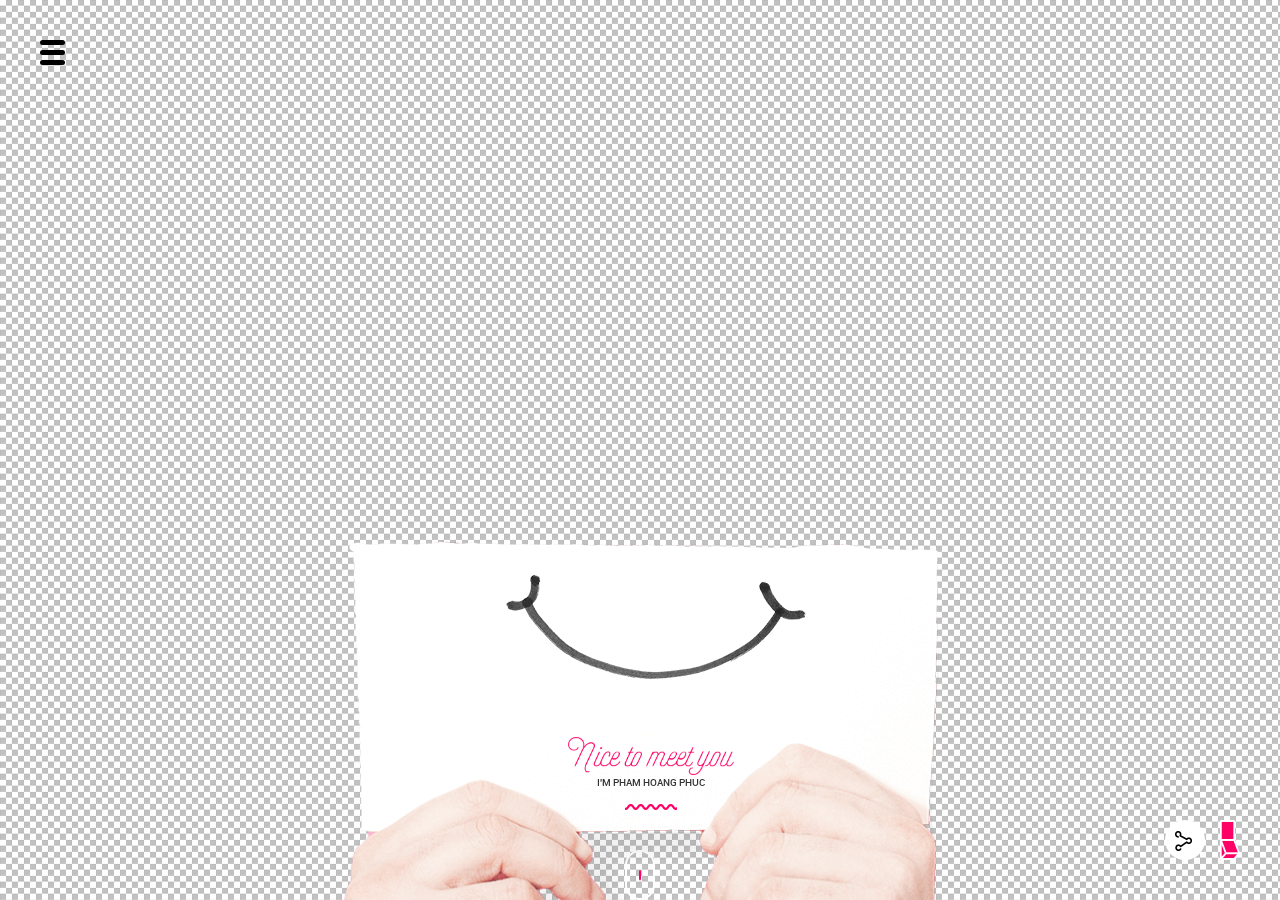
==== public/index.html @ 60f296fd "Set modal project stuff" ====
<!DOCTYPE html>
<html>

<head>
	<link rel="canonical" href="#" />
	<meta charset="UTF-8">
	<meta http-equiv="X-UA-Compatible" content="IE=edge" />
	<meta name="viewport" content="width=device-width, initial-scale=1, user-scalable=no" />
	<meta property="og:title" content="The Smiles Hunter :)" />
	<meta property="og:description" content="Creative Direction with passion and hard work :)" />
	<meta property="og:type" content="website" />
	<meta property="og:site_name" content="The Smiles Hunter :)" />
	<meta name="description" content="Creative Direction with passion and hard work🙂">
	<meta name="keywords" content="Phuc Pham, config, design, smile, sorriso, layout">
	<meta name="theme-color" content="#ff0066">

	<title>The Smiles Hunter :)</title>

	<link rel="shortcut icon" type="image/x-icon" href="favicon.ico" />

	<link rel="stylesheet" href="css/vendor.css" media="all">
	<link rel="stylesheet" href="css/style.css" media="all">

	<script src="js/vendor.js"></script>
	<script src="js/scripts.js"></script>



	<script type="text/javascript">
		$(window).load(function () {
			if ($(window).width() >= 992 && $(window).height() >= 600) {
				$("body").queryLoader2({
					percentage: true,
					deepSearch: true,
					backgroundColor: '#fff',
					barHeight: 0,
					fadeOutTime: 2000,
					// minimumTime: 99999999999,
					onProgress: function () {
						$('#fullpage').css('background', '#222');
						$('#page-home, #menu, #interruptor').css('opacity', '1');
						$('#overlay').hide();
					}
				});

			}
		});

		$('body').prepend('<div id="fb-root"></div>');

		var script = document.createElement('script');
		script.type = 'text/javascript';
		script.src = 'http://connect.facebook.net/pt_EN/all.js'
		$("body").prepend(script);
	</script>

	<audio id="switch" src="audio/rocker_switch.mp3" type="audio/mp3"></audio>

	<div id="overlay"></div>

	<div id="menu" style="opacity: 0;">
		<a href="#">
			<span></span>
			<span></span>
			<span></span>
		</a>
	</div>

	<div id="page-content">
		<div class="details-content">
			<div class="texto">
				<a href="#home" data-menuanchor="home" class="nice">
					<img src="img/saudacao.png" alt="Nice to meet you">
				</a>

				<p>I’m <a href="#phucpham" data-menuanchor="phucpham" class="magenta phucpham">Phuc Pham</a> and
					here is the place that you can know everything <a href="#about-me" data-menuanchor="about-me"
						class="magenta about">about me</a>.</p>
				<p>To be honest, I love bringing <a href="#projects" data-menuanchor="projects"
						class="magenta ideas">ideas to life</a>, make <a href="#map" data-menuanchor="map"
						class="magenta everywhere">smiles everywhere</a> and share <a href="#lessons"
						data-menuanchor="lessons" class="magenta experiences">all experiences</a>. So, let’s <a
						href="#contact" data-menuanchor="contact" class="magenta together">smile together</a>!</p>
				<p>(And <a href="https://github.com/php1301/workshop" data-menuanchor="lessons" class="magenta experiences">Github</a> star for this smile stuff, won't you :) ?)</p>
				<div class="socials">
					<ul>
						<li>
							<a href="mailto:19520854@gm.uit.edu.vn" class="email"></a>
						</li>

						<li>
							<a href="https://www.linkedin.com/in/phucpham1301" target="_blank" class="linkedin"></a>
						</li>

						<li>
							<a href="https://instagram.com/disclosure.p/" target="_blank" class="instagram"></a>
						</li>

						<li>
							<a href="https://twitter.com/phucproBB" target="_blank" class="twitter"></a>
						</li>

						<li>
							<a href="https://open.spotify.com/playlist/37i9dQZF1E352EMQ3yPuCy" target="_blank"
								class="spotify"></a>
						</li>

						<li>
							<a href="#" target="_blank" class="trophy"></a>
						</li>
					</ul>
				</div>

			</div>
			<div class="main-social">
				<a href="https://www.facebook.com/dioxittdn.phucprobb" class="bt-page-content">
					<img style="width: 20px; height: 25px; margin-right: 105px;" src="img/facebook.png">
				</a>
				<a href="https://github.com/php1301" class="bt-page-content">
					<img style="width: 20px; height: 25px; margin-left: 20px;" src="img/github.png">
				</a>
			</div>
		</div>
	</div>

	<div id="fullpage">
		<section id="page-home" class="section cinza" style="opacity: 0;">
			<div id="photo" class="cinza">
				<canvas class="desenho" width="2560" height="1600"></canvas>

				<!-- <img class="config cinza" src="img/config-cinza.png" alt="">
				<img class="config magenta" src="img/config-magenta.png" alt=""> -->
				<img class="bracos" src="img/bracos.png" alt="Braços segurando papel">

				<img class="sorriso home-sorriso1" src="img/home-sorriso1.png" alt="Sorriso 1">
				<img class="sorriso home-sorriso2" src="img/home-sorriso2.png" alt="Sorriso 2">
				<img class="sorriso home-sorriso3" src="img/home-sorriso3.png" alt="Sorriso 3">
				<img class="sorriso home-sorriso4" src="img/home-sorriso4.png" alt="Sorriso 4">
				<img class="sorriso home-sorriso5" src="img/home-sorriso5.png" alt="Sorriso 5">

				<div class="place">
					<a href="#Phuc Pham-config">
						<img class="bio-text" src="img/saudacao.png" alt="">
						<span>I'M PHAM HOANG PHUC</span>
						<div class="onda"></div>
					</a>
				</div>
			</div>

			<div class="mouse">
				<img class="mouse-roll" src="img/mouse-roll.png" alt="">
				<img class="mouse-slide" src="img/mouse-slide.png" alt="">
			</div>

			<div class="share-button">
				<div class="share-wrapper">
					<span class="normal">Share your art</span>
					<span class="creating"></span>
					<i class="share-icon"></i>
				</div>
			</div>
		</section>

		<section id="page-config" class="section cinza">
			<div class="details-content">
				<img class="crayon torward" src="img/crayon.png">
				<img class="crayon forward" src="img/crayon.png">

				<h3>Phuc Pham</h3>
				<h2 class="webkit">WebDeveloper</h2>
				<img src="img/title-config.png" alt="config" class="title-config nao-webkit">

				<h4>The Smiles Hunter</h4>

				<img class="sublinkingdo-branco1" src="img/sublinkingdo-branco1.png">
				<span class="places">WORK IN SILENCE</span>
				<span class="places">LET YOUR SUCCESS BE YOUR NOISE</span>
				<span class="places">SAI
					GON&nbsp;&nbsp;-&nbsp;&nbsp;LONDON&nbsp;&nbsp;-&nbsp;&nbsp;SINGAPORE&nbsp;&nbsp;-&nbsp;&nbsp;NEW
					YORK</span>

				<div id="swiper1" class="swiper-container">
					<div class="swiper-wrapper">
						<div class="swiper-slide">
							<p> Phuc Pham, a Vietnamese soul, with swag, humor and an
								expert in making people laugh (guess so). I am a result of this
								mixture, accumulating experience from all over the world. Passionate working with
								Digital, Design and Advertising.
								I also in mood for having have an unrestricted passion for what I do and that's a story
								I love to tell.</p>
						</div>

						<div class="swiper-slide">
							<p>Creative, focused on digital experiences, concept, campaigns, art
								direction, UX, social media, and of course, web development. Btw, I'm always looking
								for ideas, being a hard worker, a team motivator, also a serial deadline-dealder, a
								happy-client-maker.
								Whatever it takes to bring ideas to life.</p>
						</div>

						<div class="swiper-slide">
							<p>Developer daily hours are long, the work is also not that easy but the smiles are plenty.
								Nonetheless I keep the same
								boyish passion but with more experience and something that never changes: the will of
								frontier and
								endless ability to continue sharing smiles. Maybe one day we meet to have a drink and
								put the world to rights somehow or to work together. We'll laugh a lot. And then
								certainly, I will call you: friend.</p>
						</div>
					</div>

					<div class="swiper-pagination"></div>
				</div>
			</div>
			<a href="http://bit.ly/2WbVd1g">
				<div class="link-area link-the-beginning">
					<div class="mamadeira">
						<img src="img/mamadeira.png">
					</div>
					<span>THE BEGINNING</span>
				</div>
			</a>
		</section>

		<section id="area-about-me" class="section cinza">
			<div class="details-content">
				<div class="blocos">
					<div class="torward">
						<div class="item">
							<a href="#" class="check">Check</a>
							<span class="number number-years"></span>
							<span class="cursivo">Years Old</span>
							<img src="img/sublinkingdo-branco2.png" class="sublinkingdo-branco">
							<p>Vietnamese<br>
								<span>Associate Creative Saigonese<br>
									Born 2001 old</span></p>
							<img src="img/sublinkingdo-cinza4.png" class="sublinkingdo sublinkingdo-cinza4">
							<img src="img/sublinkingdo-branco3.png" class="sublinkingdo sublinkingdo-branco3">
							<p>SapientNitro <br>
								Singapore<br>
								London<br>
								London<br>
								Lowe London<br>
								Saint@RKCR London<br>
								Bio London<br>
								Rapp </p>
						</div>

						<div class="item">
							<a href="#" class="check">Check</a>
							<span class="number number-clients"></span>
							<span class="cursivo">Brands</span>
							<img src="img/sublinkingdo-branco2.png" class="sublinkingdo-branco">
							<p>3M Post-it, Accor, Asics,<br>
								Boomerang TV, Cartoon<br>
								Network, Citibank, Coca Cola,<br>
								Credit Suisse, Dove, Fiat,<br>
								Hellmman’s, HSBC, KPMG,<br>
								Lancôme, Lloyd's, Loreal, Lux,<br>
								Mars, McDonald’s, McLaren,<br>
								Mercedes Benz, MetLife, Moët,<br>
								NatWest, NHS, Nestlé, Nutella,<br>
								Philips, Philadelphia, Prevail,<br>
								Samsung, SingTel, Skype,<br>
								Starbucks, Standard Chartered,<br>
								Sony Mobile, Unicef, VW, etc.</p>
						</div>
					</div>

					<div class="central">
						<img src="img/sorriso-about.gif" class="sorriso cinza">
						<img src="img/sorriso-about-black.png" class="sorriso magenta">

						<h3>about</h3>
						<h2 class="webkit">me</h2>
						<img src="img/title-me1.png" alt="Me" class="title-me nao-webkit">
					</div>

					<div class="forward">
						<div class="item">
							<a href="#" class="check">Check</a>
							<span class="number number-markers"></span>
							<span class="cursivo">Belovers</span>
							<img src="img/sublinkingdo-branco2.png" class="sublinkingdo-branco">
							<p>Australia, Argentina,<br>
								, Canada, China,<br>
								Czech Republic, France,<br>
								Hong Kong, India,<br>
								Indonesia, Japan, Korea,<br>
								New Zeland, Philippines,<br>
								Russia, Singapore,<br>
								Thailand, United Kingdon<br>
								and United States.</p>
						</div>

						<div class="item">
							<a href="https://github.com/php1301?tab=repositories" class="check">Check</a>
							<span class="number number-awards"></span>
							<span class="cursivo">Stuff</span>
							<!-- <img src="img/sublinkingdo-branco2.png"  class="sublinkingdo-branco"> -->

							<div class="linkawards">
								<a href="#" target="_blank">Click <span>here</span> to
									check the<br>
									full list of my repositories</a>
								<div class="linkings linkingtop"></div>
								<div class="linkings linkingbot"></div>
								</p>

							</div>
							<!-- <img src="img/sublinkingdo-cinza4.png"  class="sublinkingdo sublinkingdo-cinza4">
								<img src="img/sublinkingdo-branco3.png"  class="sublinkingdo sublinkingdo-branco3"> -->
							<p>Cannes, One Show, Webby,<br>
								FWA, BIMA, LIA, W3, Lusos,<br>
								WebAwards, Iab Mixx,<br>
								Smarties, Media Latam,<br>
								A,<br>
								CSS Design, Creativity<br>
								International ,<br>
								Design Awards,<br>
								Communicator, etc.</p>
						</div>

					</div>
				</div>
			</div>

			<a href="https://www.youtube.com/watch?v=wMGjvpXFkGU&list=RDwMGjvpXFkGU&start_radio=1"
				class="link-area link-reel link-public fancybox.iframe">
				<div class="play">
					<img src="img/icon-play.png" alt="Play" class="icon-play">
					<img src="img/icon-circle.png" alt="Círculo" class="icon-circle">
				</div>

				<span>PUBLIC REEL</span>
			</a>
			<a href="https://youtu.be/__gm2ttLUiI" class="link-area link-reel link-sexy fancybox.iframe"
				data-file="sexy-reel">
				<div class="play">
					<img src="img/icon-lock.png" class="icon-lock">
					<img src="img/icon-circle.png" class="icon-circle">
				</div>

				<span>SEXY REEL</span>
			</a>
		</section>

		<section id="area-work-hard" class="section cinza">
			<div class="details-content">
				<div class="title">
					<div class="title1">
						<h3>work</h3>
						<h2 class="webkit">hard</h2>
						<img src="img/title-hard.png" alt="Hard" class="title-hard nao-webkit">
					</div>
					<div class="title2">
						<h3>play</h3>
						<h2 class="webkit">hard</h2>
						<img src="img/title-hard.png" alt="Hard" class="title-hard nao-webkit">
					</div>

					<br style="clear: both">

					<h4>Take a nap on Sunday. Sometimes.</h4>
				</div>
				<div id="swiper2" class="swiper-container">
					<div class="swiper-wrapper">
						<div class="swiper-slide">
							<div class="item">
								<div class="gallery gallery1 s-01 locked">
									<div class="link-job">
										<div class="job">
											<div class="description">
												<span>Real Talk</span>
											</div>
											<div class="logo">
												<div class="content">
													<img src="img/logo-s-01.png" alt="">
												</div>
											</div>
											<span class="tipo">COMING SOON</span>
										</div>
									</div>
								</div>
								<a class="gallery gallery2 s-02 locked">
									<div class="link-job">
										<div class="job">
											<div class="description">
												<span>We-Comm</span>
											</div>
											<div class="logo">
												<div class="content">
													<img src="img/logo-s-01.png" alt="">
												</div>
											</div>
											<span class="tipo">BIZ TRANSFORMATION</span>
										</div>
									</div>
								</a>
								<a class="gallery gallery3 s-03 locked">
									<div class="link-job">
										<div class="job">
											<div class="description">
												<span>Your Cup</span>
											</div>
											<div class="logo">
												<div class="content">
													<img src="img/logo-s-02.png" alt="Borgata">
												</div>
											</div>
											<span class="tipo">CAMPAIGN</span>
										</div>
									</div>
								</a>
								<a href="project-ask-us.html"class=" gallery gallery4 ask-us">
									<div class="link-job">
										<div class="job">
											<div class="description">
												<span style="transform: none;">Hygiene Authority</span>
											</div>
											<div class="logo">
												<div class="content">
													<img src="img/logo-prevail-branco.png" alt="Prevail">
												</div>
											</div>
											<span class="tipo">CAMPAIGN</span>
										</div>
									</div>
								</a>
								<a class="gallery gallery5 a-01 locked">
									<div class="link-job">
										<div class="job">
											<div class="description">
												<span>Waste No Run</span>
											</div>
											<div class="logo">
												<div class="content">
													<img src="img/logo-a-01-branco.png" alt="">
												</div>
											</div>
											<span class="tipo">CAMPAIGN</span>
										</div>
									</div>
								</a>

							</div>
						</div>
						<div class="swiper-slide">
							<div class="item">
								<a href="project-ask-us.html" class="gallery gallery1 plantaria">
									<div class="link-job">
										<div class="job">
											<div class="description">
												<span>Plantaria</span>
											</div>
											<div class="logo">
												<div class="content">
													<img src="img/logo-monsanto-branco.png" alt="monsanto">
												</div>
											</div>
											<span class="tipo">CAMPAIGN</span>
										</div>
									</div>
								</a>
								<a href="project-ask-us.html" class=" gallery gallery2 formula-likes">
									<div class="link-job">
										<div class="job">
											<div class="description">
												<span>Formula Likes</span>
											</div>
											<div class="logo">
												<div class="content">
													<img src="img/logo-michelin-branco.png" alt="Napster">
												</div>
											</div>
											<span class="tipo">BRAND CONTENT</span>
										</div>
									</div>
								</a>
								<a href="project-ask-us.html" class="gallery gallery3 the-social-cheesecake">
									<div class="link-job">
										<div class="job">
											<div class="description">
												<span>The Social<br>Cheesecake</span>
											</div>
											<div class="logo">
												<div class="content">
													<img src="img/logo-philadelphia-branco.png" alt="Philadelphia">
												</div>
											</div>
											<span class="tipo">SOCIAL CAMPAIGN</span>
										</div>
									</div>
								</a>
								<a href="project-ask-us.html"
									class="gallery gallery4 the-rocks-day">
									<div class="link-job">
										<div class="job">
											<div class="description">
												<span>The Rock's day</span>
											</div>
											<div class="logo">
												<div class="content">
													<img src="img/logo-napster-branco.png" alt="Napster">
												</div>
											</div>
											<span class="tipo">SOCIAL CAMPAIGN</span>
										</div>
									</div>
								</a>
								<a href="project-ask-us.html" class="gallery gallery5 preprare-to-take-off">
									<div class="link-job">
										<div class="job">
											<div class="description">
												<span>Prepare to Take Off</span>
											</div>
											<div class="logo">
												<div class="content">
													<img src="img/logo-one-world-branco.png" alt="One World">
												</div>
											</div>
											<span class="tipo">WEBSITE</span>
										</div>
									</div>
								</a>
							</div>
						</div>
						<div class="swiper-slide">
							<div class="item">
								<a href="project-ask-us.html" class="gallery gallery1 pizza-roulette">
									<div class="link-job">
										<div class="job">
											<div class="description">
												<span>Pizza Roulette</span>
											</div>
											<div class="logo">
												<div class="content">
													<img src="img/logo-philadelphia-branco.png" alt="Philadelphia">
												</div>
											</div>
											<span class="tipo">SOCIAL CAMPAIGN</span>
										</div>
									</div>
								</a>

								<a href="project-ask-us.html" class="gallery gallery2 the-final-of-champions-league">
									<div class="link-job">
										<div class="job">
											<div class="description">
												<span>The final of<br>Champions League</span>
											</div>
											<div class="logo">
												<div class="content">
													<img src="img/logo-sony-branco.png" alt="Sony">
												</div>
											</div>
											<span class="tipo">PROMOTION CAMPAIGN</span>
										</div>
									</div>
								</a>

								<a href="project-ask-us.html"class="gallery gallery3 stayuber">
									<div class="link-job">
										<div class="job">
											<div class="description">
												<span>#stayuber</span>
											</div>
											<div class="logo">
												<div class="content">
													<img src="img/logo-uber-branco.png" alt="Uber">
												</div>
											</div>
											<span class="tipo">CAMPAIGN</span>
										</div>
									</div>
								</a>

								<a href="project-ask-us.html" class="gallery gallery4 sony-guru">
									<div class="link-job">
										<div class="job">
											<div class="description">
												<span>Sony Guru</span>
											</div>
											<div class="logo">
												<div class="content">
													<img src="img/logo-sony-branco.png" alt="Sony">
												</div>
											</div>
											<span class="tipo">PLATFORM</span>
										</div>
									</div>
								</a>

								<a href="project-ask-us.html" class="gallery gallery5 mr-magic-philly">
									<div class="link-job">
										<div class="job">
											<div class="description">
												<span>Mr. Magic Philly</span>
											</div>
											<div class="logo">
												<div class="content">
													<img src="img/logo-philadelphia-branco.png" alt="Philadelphia">
												</div>
											</div>
											<span class="tipo">CAMPAIGN</span>
										</div>
									</div>
								</a>

							</div>
						</div>

						<div class="swiper-slide hide">
							<div class="item">

								<a href="project-ask-us.html" class="gallery gallery3 b-01 locked">
									<div class="link-job">
										<div class="job">
											<div class="description">
												<span>Real Lucky</span>
											</div>
											<div class="logo">
												<div class="content">
													<img src="img/logo-b-01-branco.png" alt="">
												</div>
											</div>
											<span class="tipo">CAMPAIGN</span>
										</div>
									</div>
								</a>

								<a href="#projects/the-future-of-internet-banking"
									data-file="project-internet-banking.php"
									class="gallery gallery2 the-future-of-internet-banking">
									<div class="link-job">
										<div class="job">
											<div class="description">
												<span>The future of<br>Internet Banking</span>
											</div>
											<div class="logo">
												<div class="content">
													<img src="img/logo-original-branco.png" alt="Original">
												</div>
											</div>
											<span class="tipo">WEBSITE + MOBILE </span>
										</div>
									</div>
								</a>

								<a href="#projects/voice-cooking" data-file="project-voice-cooking.php"
									class="gallery gallery4 voice-cooking">
									<div class="link-job">
										<div class="job">
											<div class="description">
												<span>Voice Chat</span>
											</div>
											<div class="logo">
												<div class="content">
													<img src="img/logo-philadelphia-branco.png" alt="Philadelphia">
												</div>
											</div>
											<span class="tipo">APP</span>
										</div>
									</div>
								</a>

								<a href="#projects/canned-insurance" data-file="project-canned-insurance.php"
									class="gallery gallery1 canned-insurance">
									<div class="link-job">
										<div class="job">
											<div class="description">
												<span>Canned Food</span>
											</div>
											<div class="logo">
												<div class="content">
													<img src="img/logo-metlife-branco.png" alt="Metlife">
												</div>
											</div>
											<span class="tipo">PRODUCT</span>
										</div>
									</div>
								</a>

								<a href="#projects/incredikids" data-file="project-incredikids.php"
									class="gallery gallery4 incredikids">
									<div class="link-job">
										<div class="job">
											<div class="description">
												<span>Incredikids</span>
											</div>
											<div class="logo">
												<div class="content">
													<img src="img/logo-cartoon-network-branco.png"
														alt="Cartoon Network">
												</div>
											</div>
											<span class="tipo">PORTED GAMES</span>
										</div>
									</div>
								</a>

								<a href="#projects/the-bulb" data-file="project-bio.php"
									class="gallery gallery5 the-bulb">
									<div class="link-job">
										<div class="job">
											<div class="description">
												<span>The Bulb</span>
											</div>
											<div class="logo">
												<div class="content">
													<img src="img/logo-bio-branco.png" alt="Bio">
												</div>
											</div>
											<span class="tipo">WEBSITE</span>
										</div>
									</div>
								</a>

								<a href="#projects/always-on-nutella" data-file="project-nutella.php"
									class="gallery gallery5 always-on-nutella">
									<div class="link-job">
										<div class="job">
											<div class="description">
												<span>Always on</span>
											</div>
											<div class="logo">
												<div class="content">
													<img src="img/logo-nutella-branco.png" alt="Nutella">
												</div>
											</div>
											<span class="tipo">SOCIAL MEDIA</span>
										</div>
									</div>
								</a>

							</div>
						</div>
					</div>

					<div class="swiper-pagination"></div>
				</div>
			</div>
		</section>

		<section id="area-map" class="section cinza">
			<div class="details-content">
				<h2 class="webkit">my job</h2>
				<img src="img/my-job.png" alt="my job" class="title-europe-asia nao-webkit">
				<h3>left smiles</h3>
				<h4>in Nineteen Countries</h4>
			</div>

			<div id="map">
				<div class="main-holder">
					<div class="main-frame">
						<div class="container">
							<div class="map">
								<div class="map-holder">
									<img src="img/img-map.png" alt="map">
									<ul class="tanks-group">
										<li class="tank-1">
											<a href="#" rel="Estados Unidos" class="active" data-flag="usa"
												data-deg="180">
												<span class="tank-holder">
													<span class="flag"></span>
													<!-- classes tl tr l t -->
													<span class="short"></span>

													<img src="img/tank.png" alt="image description" width="34"
														height="17">
												</span>
												<img class="fire cinza" src="img/hearts.gif" width="50" height=""
													alt="43" />
												<img class="fire magenta" src="img/hearts_pink.gif" width="50" height=""
													alt="43" />
											</a>
										</li>
										<li class="tank-2">
											<a href="#" rel="Brazil" data-flag="br" data-deg="180">
												<span class="tank-holder">
													<span class="flag"></span>
													<!-- classes tl tr l t -->
													<span class="short"></span>

													<img src="img/tank.png" alt="image description" width="34"
														height="17">
												</span>
												<img class="fire cinza" src="img/hearts.gif" width="50" height=""
													alt="43" />
												<img class="fire magenta" src="img/hearts_pink.gif" width="50" height=""
													alt="43" />
											</a>
										</li>
										<li class="tank-3">
											<a href="#" rel="England" data-flag="en" data-deg="180">
												<span class="tank-holder">
													<span class="flag"></span>
													<!-- classes tl tr l t -->
													<span class="short"></span>

													<img src="img/tank.png" alt="image description" width="34"
														height="17">
												</span>
												<img class="fire cinza" src="img/hearts.gif" width="50" height=""
													alt="43" />
												<img class="fire magenta" src="img/hearts_pink.gif" width="50" height=""
													alt="43" />
											</a>
										</li>
										<li class="tank-4">
											<a href="#" rel="Cambodia" data-flag="cz" data-deg="180">
												<span class="tank-holder">
													<span class="flag"></span>
													<!-- classes tl tr l t -->
													<span class="short"></span>

													<img src="img/tank.png" alt="image description" width="34"
														height="17">
												</span>
												<img class="fire cinza" src="img/hearts.gif" width="50" height=""
													alt="43" />
												<img class="fire magenta" src="img/hearts_pink.gif" width="50" height=""
													alt="43" />
											</a>
										</li>
										<li class="tank-5">
											<a href="#" rel="India" data-flag="ind" data-deg="180">
												<span class="tank-holder">
													<span class="flag"></span>
													<!-- classes tl tr l t -->
													<span class="short"></span>

													<img src="img/tank.png" alt="image description" width="34"
														height="17">
												</span>
												<img class="fire cinza" src="img/hearts.gif" width="50" height=""
													alt="43" />
												<img class="fire magenta" src="img/hearts_pink.gif" width="50" height=""
													alt="43" />
											</a>
										</li>
										<li class="tank-6">
											<a href="#" rel="Russia" data-flag="ru" data-deg="180">
												<span class="tank-holder">
													<span class="flag"></span>
													<!-- classes tl tr l t -->
													<span class="short"></span>

													<img src="img/tank.png" alt="image description" width="34"
														height="17">
												</span>
												<img class="fire cinza" src="img/hearts.gif" width="50" height=""
													alt="43" />
												<img class="fire magenta" src="img/hearts_pink.gif" width="50" height=""
													alt="43" />
											</a>
										</li>
										<li class="tank-7">
											<a href="#" rel="China" data-flag="ch" data-deg="180">
												<span class="tank-holder">
													<span class="flag"></span>
													<!-- classes tl tr l t -->
													<span class="short"></span>

													<img src="img/tank.png" alt="image description" width="34"
														height="17">
												</span>
												<img class="fire cinza" src="img/hearts.gif" width="50" height=""
													alt="43" />
												<img class="fire magenta" src="img/hearts_pink.gif" width="50" height=""
													alt="43" />
											</a>
										</li>
										<li class="tank-8">
											<a href="#" rel="Hong Kong" data-flag="hong" data-deg="180">
												<span class="tank-holder">
													<span class="flag"></span>
													<!-- classes tl tr l t -->
													<span class="short"></span>

													<img src="img/tank.png" alt="image description" width="34"
														height="17">
												</span>
												<img class="fire cinza" src="img/hearts.gif" width="50" height=""
													alt="43" />
												<img class="fire magenta" src="img/hearts_pink.gif" width="50" height=""
													alt="43" />
											</a>
										</li>
										<li class="tank-9">
											<a href="#" rel="Thailand" data-flag="th" data-deg="180">
												<span class="tank-holder">
													<span class="flag"></span>
													<!-- classes tl tr l t -->
													<span class="short"></span>

													<img src="img/tank.png" alt="image description" width="34"
														height="17">
												</span>
												<img class="fire cinza" src="img/hearts.gif" width="50" height=""
													alt="43" />
												<img class="fire magenta" src="img/hearts_pink.gif" width="50" height=""
													alt="43" />
											</a>
										</li>
										<li class="tank-10">
											<a href="#" rel="Philippines" data-flag="ph" data-deg="180">
												<span class="tank-holder">
													<span class="flag"></span>
													<!-- classes tl tr l t -->
													<span class="short"></span>

													<img src="img/tank.png" alt="image description" width="34"
														height="17">
												</span>
												<img class="fire cinza" src="img/hearts.gif" width="50" height=""
													alt="43" />
												<img class="fire magenta" src="img/hearts_pink.gif" width="50" height=""
													alt="43" />
											</a>
										</li>
										<li class="tank-11">
											<a href="#" rel="Singapore" data-flag="sin" data-deg="180">
												<span class="tank-holder">
													<span class="flag"></span>
													<!-- classes tl tr l t -->
													<span class="short"></span>

													<img src="img/tank.png" alt="image description" width="34"
														height="17">
												</span>
												<img class="fire cinza" src="img/hearts.gif" width="50" height=""
													alt="43" />
												<img class="fire magenta" src="img/hearts_pink.gif" width="50" height=""
													alt="43" />
											</a>
										</li>
										<li class="tank-12">
											<a href="#" rel="Indonesia" data-flag="id" data-deg="180">
												<span class="tank-holder">
													<span class="flag"></span>
													<!-- classes tl tr l t -->
													<span class="short"></span>

													<img src="img/tank.png" alt="image description" width="34"
														height="17">
												</span>
												<img class="fire cinza" src="img/hearts.gif" width="50" height=""
													alt="43" />
												<img class="fire magenta" src="img/hearts_pink.gif" width="50" height=""
													alt="43" />
											</a>
										</li>
										<li class="tank-13">
											<a href="#" rel="Brunei" data-flag="cor" data-deg="180">
												<span class="tank-holder">
													<span class="flag"></span>
													<!-- classes tl tr l t -->
													<span class="short"></span>

													<img src="img/tank.png" alt="image description" width="34"
														height="17">
												</span>
												<img class="fire cinza" src="img/hearts.gif" width="50" height=""
													alt="43" />
												<img class="fire magenta" src="img/hearts_pink.gif" width="50" height=""
													alt="43" />
											</a>
										</li>
										<li class="tank-14">
											<a href="#" rel="Australia" data-flag="au" data-deg="180">
												<span class="tank-holder">
													<span class="flag"></span>
													<!-- classes tl tr l t -->
													<span class="short"></span>

													<img src="img/tank.png" alt="image description" width="34"
														height="17">
												</span>
												<img class="fire cinza" src="img/hearts.gif" width="50" height=""
													alt="43" />
												<img class="fire magenta" src="img/hearts_pink.gif" width="50" height=""
													alt="43" />
											</a>
										</li>
										<li class="tank-15">
											<a href="#" rel="Japan" data-flag="jp" data-deg="180">
												<span class="tank-holder">
													<span class="flag"></span>
													<!-- classes tl tr l t -->
													<span class="short"></span>

													<img src="img/tank.png" alt="image description" width="34"
														height="17">
												</span>
												<img class="fire cinza" src="img/hearts.gif" width="50" height=""
													alt="43" />
												<img class="fire magenta" src="img/hearts_pink.gif" width="50" height=""
													alt="43" />
											</a>
										</li>
										<li class="tank-16">
											<a href="#" rel="New Zealand" data-flag="nz" data-deg="180">
												<span class="tank-holder">
													<span class="flag"></span>
													<!-- classes tl tr l t -->
													<span class="short"></span>

													<img src="img/tank.png" alt="image description" width="34"
														height="17">
												</span>
												<img class="fire cinza" src="img/hearts.gif" width="50" height=""
													alt="43" />
												<img class="fire magenta" src="img/hearts_pink.gif" width="50" height=""
													alt="43" />
											</a>
										</li>
										<li class="tank-17">
											<a href="#" rel="Canada" data-flag="cdn" data-deg="180">
												<span class="tank-holder">
													<span class="flag"></span>
													<!-- classes tl tr l t -->
													<span class="short"></span>

													<img src="img/tank.png" alt="image description" width="34"
														height="17">
												</span>
												<img class="fire cinza" src="img/hearts.gif" width="50" height=""
													alt="43" />
												<img class="fire magenta" src="img/hearts_pink.gif" width="50" height=""
													alt="43" />
											</a>
										</li>
										<li class="tank-18">
											<a href="#" rel="Argentina" data-flag="ra" data-deg="180">
												<span class="tank-holder">
													<span class="flag"></span>
													<!-- classes tl tr l t -->
													<span class="short"></span>

													<img src="img/tank.png" alt="image description" width="34"
														height="17">
												</span>
												<img class="fire cinza" src="img/hearts.gif" width="50" height=""
													alt="43" />
												<img class="fire magenta" src="img/hearts_pink.gif" width="50" height=""
													alt="43" />
											</a>
										</li>
										<li class="tank-19">
											<a href="#" rel="France" data-flag="fr" data-deg="180">
												<span class="tank-holder">
													<span class="flag"></span>
													<!-- classes tl tr l t -->
													<span class="short"></span>

													<img src="img/tank.png" alt="image description" width="34"
														height="17">
												</span>
												<img class="fire cinza" src="img/hearts.gif" width="50" height=""
													alt="43" />
												<img class="fire magenta" src="img/hearts_pink.gif" width="50" height=""
													alt="43" />
											</a>
										</li>
									</ul>
									<!-- <em class="note">(*)  Concorrência</em> -->
								</div>
								<div class="content">
									<div class="heading-block">
										<!--<h3>England</h3>-->
									</div>
									<div class="map-list">
										<ul>
											<li rel="en">3M Post-it</li>
											<li rel="en">Bakers*</li>
											<li rel="en">Barclays</li>
											<li rel="en">BC Book Shop</li>
											<li rel="en">Bio Agency</li>
											<li rel="en">Boomerang TV</li>
											<li rel="en">Carbon Desk</li>
											<li rel="en">Carlsberg*</li>
											<li rel="en">Cartoon Network</li>
											<li rel="en">Coca-Cola*</li>
											<li rel="en">Collect London</li>
											<li rel="en">Football League</li>
											<li rel="en">Footlooker</li>
											<li rel="en">Genencor</li>
											<li rel="en">Getty Images</li>
											<li rel="en">Honda</li>
											<li rel="en">HP</li>
											<li rel="en">HSBC</li>
											<li rel="en">Ibis Hotel</li>
											<li rel="en">Ladbrokes*</li>
											<li rel="en">Liverpool Team*</li>
											<li rel="en">Lloyds Bank</li>
											<li rel="en">Mercure Hotel</li>
											<li rel="en">Mc Laren</li>
											<li rel="en">NatWest Bank</li>
											<li rel="en">NHS Humana</li>
											<li rel="en">Philips</li>
											<li rel="en">Pfizer</li>
											<li rel="en">Rools Royce*</li>
											<li rel="en">Santander Bank</li>
											<li rel="en">Skype</li>
											<li rel="en">TCP</li>
											<li rel="en">Unicef</li>
											<li rel="en">Visit Britain</li>
											<li rel="en">Vodafone*</li>
											<!-- Singapoura -->
											<li rel="sin">Citibank</li>
											<li rel="sin">Credit Suisse</li>
											<li rel="sin">DBS*</li>
											<li rel="sin">Dove*</li>
											<li rel="sin">Eu Yan Sang</li>
											<li rel="sin">Life Buoy</li>
											<li rel="sin">Lux</li>
											<li rel="sin">Metlife</li>
											<li rel="sin">Net Biscuit</li>
											<li rel="sin">Paddle Pop</li>
											<li rel="sin">Park Royal Hotel*</li>
											<li rel="sin">SingTel </li>
											<li rel="sin">Standart Chartered</li>
											<li rel="sin">Tiger aways*</li>
											<li rel="sin">Walls*</li>
											<!-- China -->
											<li rel="ch">Metlife</li>
											<li rel="ch">Moët Henessy*</li>
											<li rel="ch">SunLife Financial*</li>
											<!-- Hong Kong -->
											<li rel="hong">Metlife</li>
											<li rel="hong">Moët Henessy*</li>
											<li rel="hong">SunLife Financial*</li>
											<li rel="cor">Hyundai</li>
											<!-- Australia -->
											<li rel="au">Moët Henessy*</li>
											<!-- Thailand -->
											<li rel="th">Lux</li>
											<!-- Indonesia -->
											<li rel="id">Lux</li>
											<li rel="ph">Lux</li>
											<!-- India -->
											<li rel="ind">Fiat*</li>
											<li rel="ind">Lipton*</li>
											<!-- Brazil -->
											<li rel="br">Brave</li>
											<li rel="br">Lux</li>
											<!-- Russia -->
											<li rel="ru">Tuborg*</li>
											<!-- New Zeland -->
											<li rel="nz">Juliano Xavier</li>
											<!-- Czech Republic -->
											<li rel="cz">DSI</li>
											<li rel="cz">Martin Hirsal</li>
											<!-- Japan -->
											<li rel="jp">Chrisler*</li>
											<!-- USA -->
											<li rel="usa">Mars</li>
										</ul>
									</div>
								</div>
								<ul class="actions">
									<li class="btn-left"><span></span></li>
									<li class="btn-right"><span></span></li>
									<li class="btn-space"><span>Fire</span></li>
								</ul>
							</div>
							<div class="audio-holder">
								<!-- <audio class="boom" src="audio/Boom_thank_blow.mp3" type="audio/mp3" controls="controls"></audio>
									<audio class="piu" src="audio/Piu_shooting.mp3" type="audio/mp3" controls="controls"></audio> -->
								<span class="piu" rel="audio/Piu_shooting.mp3"></span>
								<span class="boom" rel="audio/Boom_thank_blow.mp3"></span>
								<audio id="audio-player1" src="audio/Piu_shooting.mp3" type="audio/mp3"
									controls></audio>
							</div>
						</div>
					</div>
				</div>
			</div>
		</section>

		<section id="area-lessons" class="section cinza">
			<div class="details-content">
				<h2 class="webkit">my</h2>
				<img src="img/title-my.png" alt="my" class="title-my nao-webkit">
				<h3>life</h3>
				<h2 class="webkit">lessons</h2>
				<img src="img/title-lessons.png" alt="lessons" class="title-elessons nao-webkit">

				<div id="swiper3" class="swiper-container">
					<div class="swiper-wrapper">

						<div class="swiper-slide">
							<h4>Less Brain</h4>
							<span>MORE STORM</span>
						</div>
						<div class="swiper-slide">
							<h4>Save Friends</h4>
							<span>NOT JUST MONEY</span>
						</div>
						<div class="swiper-slide">
							<h4>Belief isn’t enough</h4>
							<span>WORK MORE</span>
						</div>
						<div class="swiper-slide">
							<h4>Lose Everything</h4>
							<span>BUT NEVER TIME, BE O'CLOCK SHARP</span>
						</div>

						<div class="swiper-slide">
							<h4>99% of happiness is your Responsibility</h4>
							<span>OK, 1% IS ABOUT BEING LUCKY</span>
						</div>
						<div class="swiper-slide">
							<h4>Get an Umbrella</h4>
							<span>YOUR MUM IS RIGHT SOMETIMES</span>
						</div>
						<div class="swiper-slide">
							<h4>Say Sorry and Thanks</h4>
							<span>THOSE WORDS CAN CHANGE THE WORLD</span>
						</div>

						<div class="swiper-slide">
							<h4>Move to other countries, change lovers and hairstyles</h4>
							<span>BUT KEEP YOUR DREAMS, FOREVER</span>
						</div>

						<div class="swiper-slide">
							<h4>Music is the connection of the Soul</h4>
							<span>DEFINITELY, SOMETIMES YOU WEAR YOUR HEADPHONES ON MUTE</span>
						</div>

						<div class="swiper-slide">
							<h4>Sometimes, you have to get over with something</h4>
							<span>PLEASE, CHEER UP YOURSELF.</span>
						</div>
					</div>

					<div class="swiper-pagination"></div>
				</div>
			</div>

			<div id="nuvens">
				<img src="img/cloud-cinza1.png" alt="Nuvem" class="cloud cloud-cinza cloud1">
				<img src="img/cloud-cinza2.png" alt="Nuvem" class="cloud cloud-cinza cloud2">
				<img src="img/cloud-cinza3.png" alt="Nuvem" class="cloud cloud-cinza cloud3">
				<img src="img/cloud-cinza4.png" alt="Nuvem" class="cloud cloud-cinza cloud4">
				<img src="img/cloud-cinza5.png" alt="Nuvem" class="cloud cloud-cinza cloud5">

				<img src="img/cloud-magenta1.png" alt="Nuvem" class="cloud cloud-magenta cloud1">
				<img src="img/cloud-magenta2.png" alt="Nuvem" class="cloud cloud-magenta cloud2">
				<img src="img/cloud-magenta3.png" alt="Nuvem" class="cloud cloud-magenta cloud3">
				<img src="img/cloud-magenta4.png" alt="Nuvem" class="cloud cloud-magenta cloud4">
				<img src="img/cloud-magenta5.png" alt="Nuvem" class="cloud cloud-magenta cloud5">
			</div>
		</section>

		<section id="area-contact" class="section cinza">
			<div class="details-content">
				<img src="img/sorriso-contact.gif" alt="Sorriso" class="sorriso cinza">
				<img src="img/sorriso-contact-black.png" alt="Sorriso" class="sorriso magenta">

				<a href="mailto:19520854@gm.uit.edu.vn" class="email">
					<h3>email</h3>
					<h2 class="webkit">me</h2>
					<img src="img/title-me2.png" alt="Me" class="title-me nao-webkit">
				</a>

				<img src="img/sublinkingdo-branco4.png" class="sublinkingdo">

				<a href="https://drive.google.com/open?id=169c_muZ7pUuO4r9Zg4VEjDRozMlaq_cZ" target="_blank" class="cv">
					<h2 class="webkit">cv</h2>
					<img src="img/title-cv.png" alt="CV" class="title-cv nao-webkit">
					<h3>download</h3>
				</a>

				<h4>Thank You</h4>

				<span>for your precious<br>time to smile with me</span>


			</div>

			<div id="coracoes">
				<img src="img/shape-cinza1.png" alt="Coração" class="shape shape-cinza shape1">
				<img src="img/shape-cinza2.png" alt="Coração" class="shape shape-cinza shape2">
				<img src="img/shape-cinza3.png" alt="Coração" class="shape shape-cinza shape3">
				<img src="img/shape-cinza4.png" alt="Coração" class="shape shape-cinza shape4">

				<img src="img/shape-magenta1.png" alt="Coração" class="shape shape-magenta shape1">
				<img src="img/shape-magenta2.png" alt="Coração" class="shape shape-magenta shape2">
				<img src="img/shape-magenta3.png" alt="Coração" class="shape shape-magenta shape3">
				<img src="img/shape-magenta4.png" alt="Coração" class="shape shape-magenta shape4">
			</div>
		</section>
	</div>



	<a href="javascript:;" id="interruptor" class="magenta" style="opacity: 0;">Interruptor</a>

	<div class="video"></div>

	<div id="responsive">
		<div class="details-content">
			<h2>Sorry</h2>
			<h3>I'm almost</h3>
			<h4>responsive</h4>

			<p>OK, I know that you are browsing on your computer and are testing whether the website is responsive or
				not. lol :) Yes, it is. This site has been designed for you to have the best experience on any platform,
				device and to get to know a little bit of my story and all the details of the projects developed. So,
				breathe, open it full screen like a boss and let's smile together.</p>

			<span>Oh! Access the pocket version on your mobile and tablet on the same
				URL.<br>https://workshop-58274.firebaseapp.com/</span>

			<!-- <div class="suggestion">
					<span class="magenta">resize</span>
					<span class="cinza">browser</span>
					<img src="img/sublinkingdo-magenta5.png"  class="sublinkingdo">
				</div> -->
		</div>
	</div>

	<div id="mobile">
		<div class="bloco">
			<div class="details-content">
				<h3>Phuc Pham</h3>
				<h2>WebDeveloper</h2>
				<h4>The Smiles Hunter</h4>

				<p> Phuc Pham, a Vietnamese soul, with swag, humor and an
					expert in making people laugh (guess so). I am a result of this
					mixture, accumulating experience from all over the world. Passionate working with
					Digital, Design and Advertising.
					I also in mood for having have an unrestricted passion for what I do and that's a story
					I love to tell.</p>

				<p>Creative, focused on digital experiences, concept, campaigns, art
					direction, UX, social media, and of course, web development. Btw, I'm always looking
					for ideas, being a hard worker, a team motivator, also a serial deadline-dealder, a
					happy-client-maker.
					Whatever it takes to bring ideas to life.</p>

				<p>Developer daily hours are long, the work is also not that easy but the smiles are plenty.
					Nonetheless I keep the same
					boyish passion but with more experience and something that never changes: the will of
					frontier and
					endless ability to continue sharing smiles. Maybe one day we meet to have a drink and
					put the world to rights somehow or to work together. We'll laugh a lot. And then
					certainly, I will call you: friend.</p>

				<a href="https://youtu.be/__gm2ttLUiI" class="suggestion">
					<span class="magenta">My</span>
					<span class="cinza">Reel</span>
				</a>

				<span class="access">For full experience access<br>https://workshop-58274.firebaseapp.com/<br>in your
					desktop.</span>

				<div class="socials">
					<ul>
						<li>
							<a href="mailto:19520854@gm.uit.edu.vn" target="_blank" class="email"></a>
						</li>

						<li>
							<a href="https://www.linkedin.com/in/phucpham1301" target="_blank" class="linkedin"></a>
						</li>
						<li>
							<a href="https://instagram.com/disclosure.p/" target="_blank" class="instagram"></a>
						</li>
						<li>
							<a href="https://twider.com/phucproBB" target="_blank" class="twitter"></a>
						</li>
					</ul>
				</div>
			</div>
		</div>
	</div>
	<div id="project"></div>

	<audio loop src="audio/song.mp3" autoplay></audio>

	</body>

	<script defer src="/__/firebase/7.6.2/firebase-app.js"></script>
	<!-- include only the Firebase features as you need -->
	<script defer src="/__/firebase/7.6.2/firebase-auth.js"></script>
	<script defer src="/__/firebase/7.6.2/firebase-database.js"></script>
	<script defer src="/__/firebase/7.6.2/firebase-messaging.js"></script>
	<script defer src="/__/firebase/7.6.2/firebase-storage.js"></script>
	<!-- initialize the SDK after all desired features are loaded -->
	<script defer src="/__/firebase/init.js"></script>

</html>
---- public/css/style.css ----
#overlay, #qLoverlay {
    position: fixed;
    width: 100%;
    height: 100%;
    background: url(../img/bg-quadriculado-cinza.jpg) #fff
}

.tanks-group, ul {
    list-style: none
}

#page-home .bracos, #page-home .desenho, #page-home .place, #page-home .config {
    transition: transform .2s ease
}

@font-face {
    font-family: robotomedium;
    src: url(../fonts/roboto-medium-webfont.eot);
    src: url(../fonts/roboto-medium-webfont.eot?#iefix) format("embedded-opentype"), url(../fonts/roboto-medium-webfont.woff2) format("woff2"), url(../fonts/roboto-medium-webfont.woff) format("woff"), url(../fonts/roboto-medium-webfont.ttf) format("truetype"), url(../fonts/roboto-medium-webfont.svg#robotomedium) format("svg");
    font-weight: 400;
    font-style: normal
}

@font-face {
    font-family: CooperBlackStd;
    src: url(../fonts/CooperBlackStd.eot);
    src: url(../fonts/CooperBlackStd.eot) format("embedded-opentype"), url(../fonts/CooperBlackStd.woff2) format("woff2"), url(../fonts/CooperBlackStd.woff) format("woff"), url(../fonts/CooperBlackStd.ttf) format("truetype"), url(../fonts/CooperBlackStd.svg#CooperBlackStd) format("svg")
}

@font-face {
    font-family: robotolight;
    src: url(../fonts/roboto-light-webfont.eot);
    src: url(../fonts/roboto-light-webfont.eot?#iefix) format("embedded-opentype"), url(../fonts/roboto-light-webfont.woff2) format("woff2"), url(../fonts/roboto-light-webfont.woff) format("woff"), url(../fonts/roboto-light-webfont.ttf) format("truetype"), url(../fonts/roboto-light-webfont.svg#robotolight) format("svg");
    font-weight: 400;
    font-style: normal
}

@font-face {
    font-family: robotoregular;
    src: url(../fonts/roboto-regular-webfont.eot);
    src: url(../fonts/roboto-regular-webfont.eot?#iefix) format("embedded-opentype"), url(../fonts/roboto-regular-webfont.woff2) format("woff2"), url(../fonts/roboto-regular-webfont.woff) format("woff"), url(../fonts/roboto-regular-webfont.ttf) format("truetype"), url(../fonts/roboto-regular-webfont.svg#robotoregular) format("svg");
    font-weight: 400;
    font-style: normal
}

@font-face {
    font-family: selfielight;
    src: url(../fonts/selfie_light-webfont.eot);
    src: url(../fonts/selfie_light-webfont.eot?#iefix) format("embedded-opentype"), url(../fonts/selfie_light-webfont.woff2) format("woff2"), url(../fonts/selfie_light-webfont.woff) format("woff"), url(../fonts/selfie_light-webfont.ttf) format("truetype"), url(../fonts/selfie_light-webfont.svg#selfielight) format("svg");
    font-weight: 400;
    font-style: normal
}

@font-face {
    font-family: robotolight_italic;
    src: url(../fonts/roboto-lightitalic-webfont.eot);
    src: url(../fonts/roboto-lightitalic-webfont.eot?#iefix) format("embedded-opentype"), url(../fonts/roboto-lightitalic-webfont.woff2) format("woff2"), url(../fonts/roboto-lightitalic-webfont.woff) format("woff"), url(../fonts/roboto-lightitalic-webfont.ttf) format("truetype"), url(../fonts/roboto-lightitalic-webfont.svg#robotolight_italic) format("svg");
    font-weight: 400;
    font-style: normal
}

* {
    outline: 0!important;
    border: none
}

#photo, #fullpage, #page-home, body, html {
    display: table;
    width: 100%;
    height: 100%
}

#fullpage {
    position: fixed!important;
    background: #fff
}

@keyframes moverforward {
    100% {
        background-position: 60px 0
    }
}

@keyframes moverforward2 {
    100% {
        background-position: 60px bottom
    }
}

@keyframes encher {
    30% {
        height: 20px;
        transform: rotate(10deg)
    }
    70% {
        height: 30px;
        transform: rotate(-10deg)
    }
    100% {
        height: 34px;
        transform: rotate(0)
    }
}

@keyframes esvaziar {
    0% {
        height: 34px
    }
    100% {
        height: 0
    }
}

@keyframes blink {
    0%, 100% {
        opacity: 1
    }
    50% {
        opacity: .4
    }
}

.nao-webkit {
    margin: auto
}

#overlay {
    z-index: 9999;
    display: block;
    animation: moverforward 1s linear infinite
}

#qLoverlay {
    z-index: 9999999
}

#qLoverlay:before {
    content: "";
    position: absolute;
    z-index: 2;
    display: block;
    width: 52px;
    height: 6px;
    top: calc(50% - 3px);
    left: calc(50% - 52px);
    background: url(../img/sublinkingdo-magenta.png);
    animation: moverforward 2s linear infinite
}

#qLpercentage {
    display: table;
    font-family: CooperBlackStd;
    font-size: 200px!important;
    line-height: 160px
}

.warning-chrome {
    position: absolute;
    display: block;
    left: calc(50% - 62px);
    bottom: 40px;
    width: 135px
}

.warning-chrome img {
    display: block;
    margin: 0 auto 14px
}

.warning-chrome span {
    display: block;
    text-align: center
}

.warning-chrome span.linking1 {
    height: 12px;
    color: #222;
    font-family: CooperBlackStd;
    font-size: 12px
}

.warning-chrome span.linking2 {
    height: 18px;
    color: #f06;
    font-family: CooperBlackStd;
    font-size: 16px
}

.mCS-config.mCSB_scrollTools .mCSB_dragger {
    width: 10px
}

.mCS-config.mCSB_scrollTools .mCSB_dragger .mCSB_dragger_bar {
    width: 100%;
    border-radius: 0;
    background-color: #f06
}

.mCS-config.mCSB_scrollTools .mCSB_draggerRail {
    width: 10px;
    margin: 0;
    border-radius: 0;
    background-color: #444
}

.mCSB_inside>.mCSB_container {
    margin: 0!important
}

.mCSB_scrollTools_vertical {
    width: 10px
}

.mCSB_scrollTools:hover .mCSB_dragger, .mCSB_scrollTools:hover .mCSB_draggerRail, .mCSB_scrollTools:hover.mCSB_scrollTools_vertical {
    width: 19px!important
}

.main-social a {
    margin: 20px;
}

.fancybox-lock, .layer, section {
    width: 100%
}

.fancybox-lock .fancybox-overlay {
    overflow-y: hidden
}

section {
    position: relative;
    display: table
}

section.cinza {
    background: #222
}

section.cinza .swiper-container .swiper-pagination-bullet-active {
    font-weight: 700;
    background: #f06
}

section.magenta {
    background: #f06
}

section.magenta .swiper-container .swiper-pagination-bullet-active {
    background: #222
}

section:not(#page-home) .details-content {
    display: table-cell;
    vertical-align: middle;
    width: 100%;
    margin: auto
}

section:not(#page-home) h2, section:not(#page-home) h3 {
    display: block;
    color: #fff;
    font-family: CooperBlackStd;
    text-align: center;
    margin: 0
}

section:not(#page-home) h2 {
    color: #fff;
    background: url(../img/bg-quadriculado-cinza.jpg);
    -webkit-background-clip: text;
    -webkit-text-fill-color: transparent
}

section:not(#page-home) h4 {
    display: block;
    font-family: selfielight;
    text-align: center
}

section:not(#page-home) .sorriso {
    position: relative;
    display: block;
    margin-left: auto;
    margin-right: auto
}

section:not(#page-home) .assinatura {
    position: relative;
    margin: 15px auto 0;
    display: block
}

section:not(#page-home).cinza .assinatura.magenta, section:not(#page-home).cinza .sorriso.magenta, section:not(#page-home).magenta .assinatura.cinza, section:not(#page-home).magenta .sorriso.cinza {
    display: none
}

ul {
    padding: 0
}

img {
    display: block
}

.layer {
    height: 100%
}

#fancybox-loading, .fancybox-next span, .fancybox-prev span {
    background-image: url(../img/fancybox_sprite.png)
}

#fancybox-loading div {
    background: url(../img/fancybox_loading.gif) center center no-repeat
}

.fancybox-overlay {
    background-image: none;
    background: rgba(0, 0, 0, .8)
}

.fancybox-overlay .fechar {
    position: absolute;
    z-index: 2;
    display: block;
    width: 25px;
    height: 25px;
    right: 60px;
    top: 20px
}

.fancybox-overlay .fechar span {
    position: absolute;
    top: 10px;
    display: block;
    width: 25px;
    height: 5px;
    border-radius: 5px;
    background-color: #ff0468
}

.fancybox-overlay .fechar span:nth-child(1) {
    left: 0;
    transform: rotate(45deg)
}

.fancybox-overlay .fechar span:nth-child(2) {
    right: 0;
    transform: rotate(-45deg)
}

.video.aberto {
    position: absolute;
    z-index: 9999;
    width: 100%;
    height: 100%
}

body {
    overflow: hidden
}

#photo-post {
    display: none
}

#interruptor {
    position: fixed;
    right: 40px;
    bottom: 40px;
    z-index: 4;
    display: block;
    width: 20px;
    height: 40px;
    text-indent: -15000px
}

#interruptor.magenta {
    background: url(../img/interruptor.png) left center no-repeat
}

#interruptor.cinza {
    background: url(../img/interruptor.png) right center no-repeat
}

#page-content {
    cursor: default;
    position: absolute;
    z-index: 5;
    display: none;
    width: 100%;
    height: 100%;
    border-bottom-left-radius: 50%;
    border-bottom-right-radius: 50%;
    transform: translateY(-100%);
    transform-origin: center bottom;
    background: #fff
}

#page-content .details-content {
    position: relative;
    display: table;
    width: 100%;
    height: 100%;
    overflow: auto;
    background: 0 0;
    opacity: 0
}

#page-content .screenshot {
    display: none
}

#page-content .nice {
    display: table;
    position: relative;
    margin: 0 auto 15px
}

#page-content .nice.active:after, #page-content .nice:hover:after {
    content: "";
    bottom: 0;
    display: block;
    width: 100%;
    height: 6px
}

#page-content .nice:hover:after {
    position: absolute;
    background: url(../img/sublinkingdo-magenta.png);
    animation: moverforward 1.5s linear infinite
}

#page-content .nice.active:after {
    position: absolute;
    background: url(../img/sublinkingdo-magenta.png)!important
}

#page-content .bt-fechar {
    position: absolute;
    left: 40px;
    top: 40px
}

#page-content .texto {
    display: table-cell;
    vertical-align: middle;
    text-align: center
}

#page-content .texto img {
    display: block
}

#page-content .texto p {
    width: 770px;
    margin: auto;
    font-size: 30px;
    font-family: CooperBlackStd;
    text-align: center
}

#page-content .bt-page-content, .link-area span {
    font-family: robotomedium;
    text-align: center
}

#page-content .texto p .magenta {
    position: relative;
    display: inline-block;
    color: #f06;
    text-decoration: none
}

#page-content .texto p .magenta.active:after, #page-content .texto p .magenta:hover:after {
    bottom: 0;
    display: block;
    width: 100%;
    height: 6px;
    position: absolute;
    content: ""
}

#page-content .texto p .magenta:hover:after {
    background: url(../img/sublinkingdo-magenta.png);
    animation: moverforward 1.5s linear infinite
}

#page-content .texto p .magenta.active:after {
    background: url(../img/sublinkingdo-magenta.png)!important
}

#page-content .socials {
    width: auto;
    display: inline-block;
    margin: 50px auto 0
}

#page-content .socials ul {
    display: table;
    margin-bottom: 0
}

#page-content .socials ul li {
    display: inline-block;
    margin-right: 50px
}

#page-content .socials ul li:last-child {
    margin-right: 0
}

#page-content .socials ul li a {
    background-image: url(../img/sprite-icons-sociais.png);
    background-repeat: no-repeat;
    display: block
}

#page-content .socials ul li .email {
    width: 25px;
    height: 19px;
    margin: 1px 0 0 1px;
    background-position: -85px -5px
}

#page-content .socials ul li .email:hover {
    background-position: -120px -5px
}

#page-content .socials ul li .linkedin {
    width: 23px;
    height: 22px;
    background-position: -215px -5px
}

#page-content .socials ul li .linkedin:hover {
    background-position: -248px -5px
}

#page-content .socials ul li .behance {
    width: 31px;
    height: 19px;
    background-position: -5px -5px
}

#page-content .socials ul li .behance:hover {
    background-position: -46px -5px
}

#page-content .socials ul li .vimeo {
    width: 25px;
    height: 22px;
    background-position: -469px -5px
}

#page-content .socials ul li .vimeo:hover {
    background-position: -504px -5px
}

#page-content .socials ul li .instagram {
    width: 22px;
    height: 22px;
    background-position: -153px -5px
}

#page-content .socials ul li .instagram:hover {
    background-position: -185px -5px
}

#page-content .socials ul li .twitter {
    width: 26px;
    height: 22px;
    background-position: -399px -5px
}

#page-content .socials ul li .twitter:hover {
    background-position: -435px -5px
}

#page-content .socials ul li .spotify {
    width: 22px;
    height: 22px;
    background-position: -279px -5px
}

#page-content .socials ul li .spotify:hover {
    background-position: -311px -5px
}

#page-content .socials ul li .trophy {
    width: 20px;
    height: 22px;
    background-position: -341px -5px
}

#page-content .socials ul li .trophy:hover {
    background-position: -371px -5px
}

#page-content .bt-page-content {
    position: absolute;
    bottom: 40px;
    left: 50%;
    transform: translate(-50%, 0);
    color: #000;
    font-size: 10px;
    text-decoration: none!important;
    padding-bottom: 16px;
    /* background: url(../img/sublinkingdo-magenta.png) 0 24px repeat-x!important */
}

#menu a, #menu a span {
    transform-origin: center center;
    display: block
}

#page-content .bt-page-content:hover {
    text-decoration: none;
    animation: moverforward2 2s linear infinite
}

#page-content .active {
    pointer-events: none;
    cursor: default;
    color: #f06;
    animation: moverforward2 2s linear infinite, blink 1s ease-in-out infinite
}

#page-content .sublinkingdo-magenta2 {
    display: block;
    margin: 10px auto 0
}

#menu {
    cursor: pointer;
    position: absolute;
    z-index: 6;
    left: 40px;
    top: 40px
}

#menu a span {
    width: 25px;
    height: 5px;
    border-radius: 5px;
    background: #000;
    margin-bottom: 5px
}

#menu a .magenta {
    background: #ff0468!important
}

.place {
    position: absolute;
    z-index: 4
}

.place a {
    text-decoration: none!important
}

#area-about-me .item .linkawards a:hover, #area-about-me .item .linkawards span, #area-about-me .link-reel, .actions span:hover, .link-area {
    text-decoration: none
}

.place span {
    color: #333
}

.place .onda {
    width: 52px;
    height: 6px;
    background: url(../img/sublinkingdo-magenta.png) repeat-x!important;
    margin: 14px auto
}

.place:hover .onda {
    animation: moverforward2 2s linear infinite
}

.link-area {
    position: absolute
}

.link-area img {
    margin: auto
}

.link-area span {
    display: block;
    color: #fff
}

.swiper-pagination {
    position: relative;
    bottom: initial
}

.swiper-pagination-bullet {
    opacity: 1;
    margin: 0!important;
    background: #fff
}

#page-home .mouse .mouse-roll, #page-home .sorriso {
    opacity: 0
}

#page-home {
    overflow: hidden!important;
    position: relative
}

#page-home.cinza {
    background-color: transparent
}

#page-home.cinza .config.magenta, #page-home.magenta .config.cinza {
    display: none
}

#page-home #photo.cinza {
    background: url(../img/bg-quadriculado-cinza.jpg)
}

#page-home #photo.magenta {
    background: url(../img/bg-quadriculado-magenta.jpg)
}

#page-home .desenho {
    position: absolute;
    z-index: 2;
    left: calc(50% - 1280px)!important;
    top: calc(50% - 800px)!important;
    display: block;
    cursor: url(../img/lapis.png) 99 99, auto
}

#page-home .desenho.mouse-ativo {
    cursor: url(../img/lapis-clicked.png) 99 99, auto!important
}

#page-home .config {
    position: absolute;
    z-index: 1
}

#page-home .bracos {
    position: absolute;
    z-index: 3
}

#page-home .home-sorriso1, #page-home .home-sorriso2, #page-home .home-sorriso3, #page-home .home-sorriso4, #page-home .home-sorriso5, #page-home .place {
    position: absolute;
    z-index: 4;
    transition: transform .2s ease
}

#page-home .place .sublinkingdo-magenta1 {
    display: block;
    margin: 10px auto 0
}

#page-home .mouse {
    position: absolute;
    z-index: 2
}

#page-home .share-button {
    cursor: pointer;
    position: absolute;
    z-index: 999999;
    right: 75px;
    bottom: 40px;
    width: 40px;
    height: 40px;
    -moz-border-radius: 20px;
    -webkit-border-radius: 20px;
    border-radius: 20px;
    background: #fff;
    padding: 10px 12px 0;
    overflow: hidden;
    transition: all .5s ease;
    transform-origin: right center
}

#page-home .share-button .share-wrapper {
    width: 160px
}

#page-home .share-button span {
    width: 95px;
    vertical-align: middle;
    text-transform: uppercase;
    font-size: 10px;
    margin-right: 11px;
    margin-left: -96px;
    transition: all .5s ease;
    font-family: robotomedium;
    text-align: right
}

#page-home .share-button span.normal {
    display: inline
}

#page-home .share-button span.creating {
    display: none
}

#page-home .share-button .share-icon {
    background: url(../img/share-preto.png);
    display: inline-block;
    width: 17px;
    height: 20px;
    transition: all .5s ease;
    vertical-align: middle
}

#page-home .share-button:hover {
    width: 155px
}

#page-home .share-button:hover span {
    margin: 0 15px
}

#page-home .share-button:hover .share-icon {
    background: url(../img/share-magenta.png)
}

#page-home .share-button.active {
    pointer-events: none;
    cursor: default;
    width: 155px
}

#page-home .share-button.active span.normal {
    display: none
}

#page-home .share-button.active span.creating {
    display: inline;
    color: #f06;
    animation: blink 1s ease-in-out infinite;
    margin: 0 12px
}

#page-home .share-button.active .share-icon {
    background: 0 0
}

#page-config {
    display: table;
    z-index: 3
}

#page-config .crayon {
    position: absolute;
    transform-origin: center center
}

#page-config .details-content .sublinkingdo-branco1 {
    margin: auto
}

#page-config .details-content .places {
    display: block;
    color: #fff;
    font-family: robotomedium;
    text-align: center
}

#page-config .details-content .swiper-container p {
    color: #fff;
    font-family: robotolight;
    text-align: center
}

#page-config.cinza h4 {
    color: #f06
}

#page-config.cinza .link-the-beginning:after {
    background: url(../img/sublinkingdo-magenta.png) 0 bottom repeat-x!important
}

#page-config.magenta h4 {
    color: #222
}

#page-config.magenta .link-the-beginning:after {
    background: url(../img/sublinkingdo-cinza.png) 0 bottom repeat-x!important
}

#area-about-me {
    display: table
}

#area-about-me .blocos {
    display: table;
    margin: auto
}

#area-about-me .blocos .central h2, #area-about-me .blocos .central h3 {
    font-family: CooperBlackStd;
    text-align: center
}

#area-about-me .item {
    float: left;
    cursor: pointer
}

#area-about-me .item .check {
    display: block;
    text-indent: -15000px;
    margin: auto
}

#area-about-me .item .number {
    display: block;
    color: #fff;
    font-family: robotoregular;
    text-align: center
}

#area-about-me .item .cursivo {
    display: block;
    font-family: selfielight;
    text-align: center
}

#area-about-me .item .linkings {
    width: 128px;
    height: 6px;
    display: block;
    position: absolute
}

#area-about-me .item .linkingtop {
    top: 0;
    left: 21px;
    background: url(../img/sublinkingdo-branco2.png) left center repeat-x
}

#area-about-me .item .linkingbot {
    bottom: 0;
    left: 20px;
    background: url(../img/sublinkingdo-cinza4.png) left center repeat-x
}

#area-about-me .item a, #area-about-me .item p {
    font-family: robotolight;
    text-align: center;
    opacity: .2;
    line-height: 16px;
    font-size: 12px
}

#area-about-me .item a.check {
    opacity: 1
}

#area-about-me .item p span {
    font-size: 10px;
    line-height: 13px;
    display: block
}

#area-about-me .item .linkawards {
    width: 100%;
    height: auto;
    position: relative;
    text-align: center;
    display: block;
    padding: 22px 0 21px;
    margin: 6px 0 15px
}

#area-about-me .item .linkawards span {
    color: #f06;
    font-weight: 700!important;
    font-family: robotomedium;
    font-size: 12px
}

#area-about-me .item .sublinkingdo-branco {
    margin: 6px auto 16px
}

#area-about-me .item .sublinkingdo {
    margin: 15px auto
}

#area-about-me .item.ativo {
    cursor: initial
}

.actions span, .bt-close:focus, .bt-close:hover {
    cursor: pointer
}

#area-about-me.cinza h3 {
    color: #f06
}

#area-about-me.cinza .item .cursivo, #area-about-me.cinza h2 {
    color: #fff
}

#area-about-me.cinza .item.ativo .check {
    background: url(../img/check-cinza-ativo.png);
    background-size: cover
}

#area-about-me.cinza .item .check {
    background: url(../img/check-cinza-inativo.png);
    background-size: cover
}

#area-about-me.cinza .item .check:hover {
    background: url(../img/check-cinza-ativo.png);
    background-size: cover
}

#area-about-me.cinza .link-reel:after {
    background: url(../img/sublinkingdo-magenta.png) 0 bottom repeat-x!important
}

#area-about-me.magenta h3 {
    color: #222
}

#area-about-me.magenta h2 {
    color: #fff
}

#area-about-me.magenta .item.ativo .cursivo, #area-about-me.magenta .item.ativo .linkawards span, #area-about-me.magenta .item:hover .cursivo, #area-about-me.magenta .item:hover .linkawards span {
    color: #222
}

#area-about-me.magenta .item .cursivo, #area-about-me.magenta .item a {
    color: #fff
}

#area-about-me.magenta .item.ativo .linkawards a:hover~.linkings, #area-about-me.magenta .item:hover .linkawards a:hover~.linkings {
    background: url(../img/sublinkingdo-branco2.png) left center repeat-x
}

#area-about-me.magenta .item.ativo .check {
    background: url(../img/check-branco-ativo.png);
    background-size: cover
}

#area-about-me.magenta .item .check {
    background: url(../img/check-branco-inativo.png);
    background-size: cover
}

#area-about-me.magenta .item .check:hover {
    background: url(../img/check-branco-ativo.png);
    background-size: cover
}

#area-about-me.magenta .item p {
    opacity: .5
}

#area-about-me.magenta .item .linkawards a:hover+.linkingbot, #area-about-me.magenta .item .linkawards a:hover+.linkingtop {
    animation: moverforward2 2s linear infinite
}

#area-about-me.magenta .link-reel:after {
    background: url(../img/sublinkingdo-cinza.png) 0 bottom repeat-x!important
}

#area-work-hard {
    display: table;
    position: relative
}

#area-work-hard #swiper2 {
    z-index: 1;
    width: 100%;
    transform: translateX(100%)
}

#area-work-hard #swiper2 .item {
    display: table;
    margin: auto
}

@media all and (-ms-high-contrast:none) {
    #area-work-hard #swiper2 {
        top: 330px!important
    }
    #area-work-hard #swiper2, #area-work-hard::-ms-backdrop {
        top: 330px!important
    }
}

#area-work-hard .title {
    position: relative;
    z-index: 2;
    display: table;
    margin: -25px auto 0;
    pointer-events: none
}

#area-work-hard .title .title1, #area-work-hard .title .title2 {
    float: left
}

#area-work-hard .title h4 {
    clear: both;
    display: block;
    font-family: selfielight;
    line-height: 100%;
    text-align: center
}

#area-work-hard .gallery .link-job .job .tipo, .actions .btn-space span {
    font-family: robotomedium
}

#area-work-hard .gallery {
    position: relative;
    float: left;
    transform-origin: center bottom
}

#area-work-hard .gallery:nth-child(odd) {
    transform: rotate(3deg)
}

#area-work-hard .gallery:nth-child(even) {
    transform: rotate(-3deg)
}

#area-work-hard .gallery:last-child {
    margin-right: 0
}

#area-work-hard .gallery:after {
    content: "";
    position: absolute;
    bottom: 0;
    display: block;
    width: 100%;
    height: 100%;
    background-repeat: no-repeat;
    background-position: center bottom;
    transition: opacity .5s ease
}

#area-work-hard .gallery:hover:after {
    opacity: 1!important;
    transition: opacity .5s ease
}

#area-work-hard .gallery .link-job {
    position: absolute;
    z-index: 2;
    display: block;
    width: 100%;
    transform: rotate(0);
    transform-origin: center center
}

#area-work-hard .gallery .link-job .job {
    display: table;
    margin: auto;
    text-align: center;
    text-decoration: none
}

#area-work-hard .gallery .link-job .job .description {
    display: table;
    margin: auto
}

#area-work-hard .gallery .link-job .job .description span {
    display: table-cell;
    vertical-align: bottom;
    color: #fff;
    line-height: 17px;
    text-align: center
}

#area-work-hard .gallery .link-job .job img, .tank-holder, .tanks-group a {
    display: block
}

#area-work-hard .gallery.locked:before {
    content: "";
    width: 12px;
    height: 16px;
    background-image: url(../img/lock_close.png);
    display: block;
    position: absolute;
    bottom: 10px;
    right: 10px
}

#area-work-hard .gallery1:after {
    background-image: url(../img/gallery1.png)
}

#area-work-hard .gallery2:after {
    background-image: url(../img/gallery2.png)
}

#area-work-hard .gallery3:after {
    background-image: url(../img/gallery3.png)
}

#area-work-hard .gallery3.locked:before {
    right: 30px
}

#area-work-hard .gallery4:after {
    background-image: url(../img/gallery4.png)
}

#area-work-hard .gallery4.locked:before {
    right: 20px
}

#area-work-hard .gallery5:after {
    background-image: url(../img/gallery5.png)
}

#area-work-hard #swiper2 {
    position: absolute
}

#area-work-hard.cinza .title h3 {
    color: #f06
}

#area-work-hard.cinza .title h2, #area-work-hard.cinza .title h4 {
    color: #fff
}

#area-work-hard.cinza .gallery:after {
    opacity: .3
}

#area-work-hard.cinza .gallery .link-job .job .tipo {
    opacity: .3;
    color: #fff;
    clear: both
}

#area-work-hard.magenta .title h3 {
    color: #222
}

#area-work-hard.magenta .title h2 {
    color: #fff
}

#area-work-hard.magenta .title h4 {
    color: #222
}

#area-work-hard.magenta .gallery:after {
    opacity: .5
}

#area-work-hard.magenta .gallery .link-job .job .tipo {
    opacity: 1;
    color: #fff
}

#map {
    position: absolute
}

#map .container {
    width: 1170px!important
}

.map img {
    vertical-align: top;
    position: relative;
    margin: auto
}

.map .note {
    margin: -22px 76px 0
}

.map .map-holder {
    position: absolute;
    left: 50%;
    top: 0;
    width: 894px;
    margin: 3px 0 0 -467px
}

.map {
    min-height: 514px;
    padding: 0 0 0 4px;
    position: relative
}

.tanks-group {
    z-index: 10;
    padding: 0;
    margin: 0;
    position: absolute;
    left: 0;
    top: 0;
    width: 894px;
    height: 446px
}

.tanks-group li {
    position: absolute;
    width: 34px;
    height: 17px
}

.tanks-group a {
    position: relative
}

.tanks-group a.active .flag, .tanks-group a:hover .flag {
    height: 64px;
    background-position: 0 2px
}

.tanks-group .flag {
    background: url(../img/flag.png) -60px 2px no-repeat;
    width: 62px;
    position: absolute;
    bottom: 17px;
    left: 10px;
    border-left: 6px solid #fff;
    height: 0;
    transition: height .3s linear, background-position .3s linear .3s;
    -webkit-transition: height .3s linear, background-position .3s linear .3s;
    -o-transition: height .3s linear, background-position .3s linear .3s
}

.tanks-group .short.tl {
    background-position: -28px -8px;
    height: 11px
}

.tanks-group .short.tr {
    background-position: 0 -8px;
    height: 11px;
    left: -10px
}

.tanks-group .short.l {
    background-position: 0 -22px;
    left: -11px
}

.tanks-group .short.t {
    background-position: -22px 0;
    width: 2px;
    height: 17px;
    left: 11px;
    margin: 0 0 5px
}

.tanks-group .bullet {
    background: url(../img/heart-bullet.png) left top no-repeat;
    width: 15px;
    height: 13px;
    position: absolute;
    left: 10px;
    top: -3px
}

.tanks-group .short {
    background: url(../img/bg-short.png) 100% 50% no-repeat;
    width: 46px;
    height: 46px;
    position: absolute;
    left: -13px;
    bottom: -9px;
    z-index: 2
}

.tanks-group li.tank-1 {
    top: 34.2%;
    left: 30.9%
}

.tanks-group li.tank-2 {
    top: 70.3%;
    left: 31.1%
}

.tanks-group li.tank-3 {
    top: 33.3%;
    left: 45%
}

.tanks-group li.tank-4 {
    top: 35.6%;
    left: 50.4%
}

.tanks-group li.tank-5 {
    top: 54.2%;
    left: 68.3%
}

.tanks-group li.tank-6 {
    top: 30.1%;
    left: 71.3%
}

.tanks-group li.tank-7 {
    top: 39%;
    left: 74.8%
}

.tanks-group li.tank-8 {
    top: 50.8%;
    left: 79.2%
}

.tanks-group li.tank-9 {
    top: 55.5%;
    left: 75.6%
}

.tanks-group li.tank-10 {
    top: 57.4%;
    left: 85.4%
}

.tanks-group li.tank-11 {
    top: 63.5%;
    left: 77.1%
}

.tanks-group li.tank-12 {
    top: 63.2%;
    left: 83.4%
}

.tanks-group li.tank-13 {
    top: 42%;
    left: 80.3%
}

.tanks-group li.tank-14 {
    top: 78.2%;
    left: 84.5%
}

.tanks-group li.tank-15 {
    top: 39.7%;
    left: 85.3%
}

.tanks-group li.tank-16 {
    top: 91.3%;
    left: 94.8%
}

.tanks-group li.tank-17 {
    top: 27.8%;
    left: 23.99%
}

.tanks-group li.tank-18 {
    top: 82.51%;
    left: 29.58%
}

.tanks-group li.tank-19 {
    top: 40.2%;
    left: 45%
}

.map .content {
    display: none!important;
    overflow: visible;
    text-align: left;
    position: absolute;
    left: 0;
    top: -10px;
    width: 240px
}

#area-map, .actions li, .actions span, .map-list {
    overflow: hidden
}

.map-list {
    padding: 11px 0 0
}

.map-list ul:first-child {
    margin: 0
}

.map-list ul li:before {
    content: '-';
    margin: 0 3px 0 2px
}

.map-list ul li {
    margin: 0 0 2px
}

.actions, .map-list ul {
    padding: 0;
    margin: 0;
    list-style: none
}

.one-column .map-list ul {
    -moz-column-count: 1;
    -webkit-column-count: 1;
    column-count: 1
}

.map-list ul {
    -moz-column-count: 2;
    -webkit-column-count: 2;
    column-count: 2
}

.actions {
    width: 140px;
    z-index: 12;
    position: absolute;
    right: calc(50% - 70px);
    bottom: 95px;
    font-size: 14px
}

.actions li {
    width: 100%;
    margin: 0 auto 3px
}

.actions .btn-left, .actions .btn-right {
    width: 60px;
    float: left;
    margin: 0 0 21px
}

.actions .btn-right {
    margin-left: 20px
}

.actions span:hover {
    border-color: #fff
}

.actions span {
    background: url(../img/none.png);
    display: block;
    text-indent: -9999px;
    border-radius: 4px;
    height: 55px;
    position: relative
}

.actions .btn-space span {
    text-indent: 0;
    text-align: center;
    text-transform: uppercase;
    line-height: 53px
}

#area-lessons #swiper3 .swiper-slide h4, #area-map h4 {
    font-family: selfielight;
    text-align: center
}

.actions .btn-left span, .actions .btn-right span {
    border: 1px solid rgba(255, 255, 255, .5);
    border-radius: 4px;
    background: #222
}

.actions .btn-left span:after, .actions .btn-right span:after {
    content: '';
    position: absolute;
    left: 5px;
    top: 4px;
    width: 100%;
    height: 100%;
    margin: -4px 0 0 -6px
}

.actions .btn-left span:after {
    background: url(../img/bt-torward.png) center no-repeat
}

.actions .btn-right span:after {
    background: url(../img/bt-forward.png) center no-repeat;
    margin: -3px 0 0 -4px
}

.fire {
    display: none
}

#area-map h4, .boom .fire {
    display: block
}

.audio-holder {
    position: absolute;
    top: -9999px;
    left: -9999px
}

.tanks-group a.active {
    z-index: 2
}

.map .fire {
    z-index: -1;
    position: absolute;
    bottom: 0;
    left: 0
}

#area-lessons .details-content, #area-map .details-content {
    position: relative;
    z-index: 2
}

#area-map h4 {
    color: #fff
}

#area-map.cinza .fire.magenta, #area-map.magenta .fire.cinza {
    display: none
}

#area-map.cinza h3 {
    color: #f06
}

#area-map.cinza .map-holder>img {
    opacity: .3
}

#area-map.cinza .actions .btn-space span {
    color: #fff;
    background: #f06
}

#area-map.magenta h3 {
    color: #222
}

#area-map.magenta .map-holder>img {
    opacity: .5
}

#area-map.magenta .actions .btn-left span, #area-map.magenta .actions .btn-right span {
    background: #f06
}

#area-map.magenta .actions .btn-space span {
    color: #fff;
    background: #222
}

#area-lessons #swiper3 .swiper-slide h4 {
    margin: 0;
    color: #fff
}

#area-lessons #swiper3 .swiper-slide span {
    display: block;
    color: #fff;
    font-family: robotomedium;
    text-align: center
}

#responsive, #area-contact.cinza .shape-magenta, #area-contact.magenta .shape-cinza, #area-lessons.cinza .cloud-magenta, #area-lessons.magenta .cloud-cinza {
    display: none
}

#area-lessons #swiper3 .swiper-pagination {
    bottom: 0
}

#area-lessons #swiper3 .swiper-pagination .swiper-pagination-bullet {
    color: #fff;
    font-family: robotolight;
    background: 0 0
}

#area-lessons.cinza #swiper3 .swiper-pagination-bullet-active, #area-lessons.cinza h3 {
    color: #f06
}

#area-lessons #swiper3 .swiper-pagination .swiper-pagination-bullet-active {
    font-family: robotomedium
}

#area-lessons #nuvens {
    position: absolute;
    z-index: 1;
    width: 100%;
    height: 100%;
    top: 0;
    left: 0
}

#area-lessons #nuvens .cloud {
    position: absolute
}

#area-lessons #nuvens .cloud1 {
    top: calc(50% - 40px);
    right: -52px
}

#area-lessons #nuvens .cloud2 {
    bottom: calc(50% - 160px);
    right: -62px
}

#area-lessons #nuvens .cloud3 {
    bottom: calc(50% - 150px);
    right: -242px
}

#area-lessons #nuvens .cloud4 {
    bottom: calc(50% - 170px);
    right: -376px
}

#area-lessons #nuvens .cloud5 {
    bottom: calc(50% - 600px);
    right: -937px
}

#area-lessons.cinza #swiper3 .swiper-slide span {
    opacity: .3
}

#area-lessons.magenta #swiper3 .swiper-pagination-bullet-active, #area-lessons.magenta h3 {
    color: #222
}

#area-lessons.magenta #swiper3 .swiper-slide span {
    opacity: .5
}

#area-contact h4, #area-contact span {
    display: block;
    color: #fff;
    text-align: center
}

#area-contact .details-content {
    position: relative;
    z-index: 2
}

#area-contact a {
    display: table;
    text-decoration: none!important;
    margin: auto
}

#area-contact a:hover {
    text-decoration: none
}

#area-contact .sublinkingdo {
    margin: auto
}

#area-contact h4 {
    clear: both;
    margin-bottom: 0;
    font-family: selfielight;
    line-height: 100%
}

#area-contact span {
    font-family: robotolight
}

#area-contact #coracoes {
    position: absolute;
    z-index: 1;
    width: 100%;
    height: 100%;
    top: 0;
    left: 0
}

#area-contact #coracoes .shape {
    position: absolute
}

#mobile, #responsive {
    position: fixed;
    z-index: 9999
}

#area-contact #coracoes .shape1 {
    right: calc(50% - 500px);
    bottom: -53px
}

#area-contact #coracoes .shape2 {
    left: calc(50% - 400px);
    bottom: -160px
}

#area-contact #coracoes .shape3 {
    right: calc(50% - 520px);
    bottom: -328px
}

#area-contact #coracoes .shape4 {
    left: calc(50% - 930px);
    bottom: -691px
}

#mobile, #project, #responsive {
    left: 0;
    top: 0;
    width: 100%;
    height: 100%;
    background: #fff
}

#area-contact.cinza .cv h3, #area-contact.cinza .email h3 {
    color: #f06
}

#area-contact.magenta .cv h3, #area-contact.magenta .email h3 {
    color: #222
}

#responsive {
    padding: 15px;
    box-sizing: border-box
}

#responsive .details-content {
    display: table-cell;
    vertical-align: middle
}

#responsive h2, #responsive h3, #responsive h4 {
    margin: 0;
    text-align: center
}

#responsive h2 {
    color: #f06;
    font-size: 88px;
    font-family: selfielight;
    line-height: 90px;
    text-align: center
}

#responsive h3, #responsive h4 {
    color: #222;
    font-family: CooperBlackStd
}

#responsive h3 {
    font-size: 70px;
    line-height: 50px
}

#responsive h4 {
    font-size: 42px;
    line-height: 34px
}

#responsive p, #responsive span {
    font-size: 14px
}

#responsive p {
    max-width: 392px;
    margin: 26px auto 0;
    color: #222;
    font-family: robotolight;
    text-align: center
}

#responsive span {
    display: block;
    max-width: 235px;
    margin: 30px auto 0;
    color: #818181;
    font-family: robotolight_italic;
    text-align: center
}

#responsive .suggestion {
    display: table;
    margin: 50px auto 0;
    text-decoration: none
}

#responsive .suggestion .cinza, #responsive .suggestion .magenta {
    display: block;
    margin: 0 auto;
    font-family: CooperBlackStd;
    letter-spacing: -1px;
    text-align: center
}

#responsive .suggestion .magenta {
    color: #f06;
    font-size: 35px;
    line-height: 25px
}

#responsive .suggestion .cinza {
    color: #222;
    font-size: 51px;
    line-height: 40px
}

#responsive .suggestion .sublinkingdo {
    display: block;
    margin: 0 auto
}

#mobile {
    display: none
}

#mobile .bloco {
    display: table;
    width: 100%;
    height: 100%
}

#mobile .details-content {
    display: table-cell;
    vertical-align: middle;
    padding: 0 0 50px
}

#mobile h2, #mobile h3, #mobile h4 {
    margin: 0;
    text-align: center
}

#mobile h2, #mobile h3 {
    font-family: CooperBlackStd;
    letter-spacing: -3px
}

#mobile h3 {
    color: #7a7a7a
}

#mobile h2 {
    color: #222
}

#mobile h4 {
    color: #f06;
    font-family: selfielight
}

#mobile p {
    font-family: robotolight;
    text-align: center
}

#mobile span {
    display: block;
    color: #818181;
    font-family: robotolight_italic;
    text-align: center
}

#mobile .suggestion {
    text-decoration: none!important
}

#project {
    position: absolute;
    display: none;
    z-index: 9997;
    border-bottom-left-radius: 50%;
    border-bottom-right-radius: 50%;
    transform: translateY(-100%);
    transform-origin: center bottom
}

#project .loading {
    position: absolute;
    z-index: 2;
    display: block;
    width: 52px;
    height: 6px;
    top: calc(50% - 3px);
    left: calc(50% - 52px);
    background: url(../img/sublinkingdo-magenta.png);
    animation: moverforward 2s linear infinite
}

#project .details-content {
    position: relative;
    width: 100%;
    height: 100%;
    overflow: auto;
    background: 0 0;
    opacity: 0
}

#project .limite {
    display: block;
    width: 100%;
    max-width: 1170px;
    margin: auto;
    padding-top: 159px
}

#project .ilustra {
    display: table;
    width: 100px;
    margin: 53px auto 0
}

#project .logo {
    display: table;
    margin: 13px auto 6px
}

#project h2, #project h3 {
    text-align: center
}

#project h2 {
    height: 43px;
    margin: 0;
    color: #f06;
    font-family: CooperBlackStd;
    font-size: 47px
}

#project span {
    display: block
}

#project .role span, #project .tipo {
    font-family: robotomedium;
    font-weight: 700;
    font-size: 10px;
    text-align: center;
    text-transform: uppercase
}

#project .tipo {
    margin-top: 10px
}

#project h3 {
    display: table;
    height: 38px;
    margin: 0 auto 2px;
    color: #000;
    font-family: selfielight;
    font-size: 40px;
    line-height: 48px
}

#project .download span, #project .premios .box .title span {
    font-family: robotomedium;
    text-transform: uppercase;
    font-weight: 700;
    text-align: center
}

#project h3:after {
    content: "";
    display: block;
    width: 48px;
    height: 6px;
    margin: 0 auto 5px;
    background: url(../img/sublinkingdo-magenta.png) 0 bottom repeat-x!important
}

#project h3:hover:after {
    text-decoration: none;
    animation: moverforward2 2s linear infinite
}

#project .sublinkingdo {
    display: table;
    margin: 12px auto
}

#project .role {
    display: table;
    margin: auto
}

#project .description {
    display: block;
    max-width: 720px;
    margin: 30px auto 38px
}

#project .description p {
    text-align: center;
    font-size: 11.5px;
    letter-spacing: 0;
    line-height: 16.5px
}

#project .video {
    display: block;
    width: 100%;
    height: 56%;
    margin: 0 auto
}

#project .video iframe {
    width: 100%;
    height: 658px;
    margin-bottom: 80px
}

#project .premios {
    display: table;
    margin: 0 auto 80px
}

#project .premios .box {
    display: inline-block;
    margin-right: 77px
}

#project .premios .box:last-child {
    margin-right: 0
}

#project .premios .box .logo .celula {
    display: table-cell;
    vertical-align: middle;
    height: 90px
}

#project .premios .box .logo .celula img {
    max-height: 90px
}

#project .premios .box .title {
    margin-top: 20px
}

#project .premios .box .title span {
    display: block;
    font-size: 10px
}

#project .imagem {
    display: block;
    width: 100%;
    margin: auto
}

#project .imagem img {
    max-width: 100%;
    margin-bottom: 80px
}

#project .imagem .nomargin {
    margin-bottom: 0
}

#project .imagem.center img {
    margin: 0 auto 80px
}

#project .smartphones {
    display: table;
    margin: 0 auto 80px
}

#project .smartphones li {
    display: inline-block;
    width: 229px;
    height: 466px;
    margin-right: 110px;
    background: url(../img/celular.png) no-repeat
}

#project .smartphones li:last-child {
    margin-right: 0
}

#project .smartphones li img, #project .smartphones li video {
    width: 208px;
    height: 370px;
    display: block;
    margin: 48px 0 0 10px
}

#project .download {
    display: table;
    margin: 80px auto
}

#project .download a {
    display: inline-block;
    text-decoration: none!important
}

#project .download a:first-child {
    margin-right: 40px
}

#project .download a:hover span:after {
    text-decoration: none;
    animation: moverforward2 1s linear infinite
}

#project .download .store {
    display: table;
    margin: auto
}

#project .download span {
    margin-top: 14px;
    display: table;
    color: #000;
    font-size: 10px;
    text-decoration: none!important
}

#area-about-me .item.ativo .linkawards a, #area-about-me .item:hover .linkawards a, #area-about-me .link-reel:hover:after, #page-config .link-the-beginning {
    text-decoration: none
}

#project .download span:after {
    content: "";
    display: block;
    width: 100%;
    height: 6px;
    margin: 5px auto;
    background: url(../img/sublinkingdo-magenta.png) center bottom repeat-x!important
}

#project .download .sublinkingdo {
    display: block;
    margin: 10px auto 0
}

#project .subir {
    display: table;
    width: 100%;
    height: 200px;
    background: url(../img/bg-quadriculado-cinza.jpg)
}

#project .subir .link-topo {
    display: table-cell;
    vertical-align: middle
}

#project .subir .link-topo a {
    display: table;
    width: 80px;
    height: 80px;
    margin: auto;
    border-radius: 100%;
    background: #fff
}

#project .fechar, #project .fechar span {
    position: absolute;
    display: block;
    width: 25px
}

#project .subir .link-topo a:hover img {
    transform: translateY(-10px);
    transition: transform .5s ease
}

#project .subir .link-topo a img {
    display: block;
    margin: 23px auto;
    transform: translateY(0);
    transition: transform .5s ease
}

#project .fechar {
    z-index: 2;
    height: 25px;
    right: 60px;
    top: 40px;
    opacity: 0
}

#project .fechar span {
    top: 10px;
    height: 5px;
    border-radius: 5px;
    background-color: #ff0468
}

#project .fechar span:nth-child(1) {
    left: 0;
    transform: rotate(45deg)
}

#project .fechar span:nth-child(2) {
    right: 0;
    transform: rotate(-45deg)
}

#project #swipergallery {
    margin-bottom: 80px
}

#project #swipergallery.swiper-container .swiper-pagination-bullet {
    width: 15px;
    height: 15px;
    margin: 36px 7px 0!important;
    background: #000;
    opacity: .1;
    display: inline-block
}

#project #swipergallery.swiper-container .swiper-pagination-bullet-active {
    font-weight: 700;
    background: #f06;
    opacity: 1
}

@media screen and (min-width:992px) and (max-height:660px) {
    #page-home .config {
        width: 1000px;
        left: calc(50% - 519px)!important;
        top: calc(50% - 350px)!important
    }
    #page-home .bracos {
        width: 390px;
        left: calc(50% - 294px)!important;
        top: calc(50% + 60px)!important
    }
    #page-home .home-sorriso1, #page-home .home-sorriso2, #page-home .home-sorriso5 {
        width: 170px;
        left: calc(50% - 179px)!important;
        top: calc(50% + 85px)!important
    }
    #page-home .home-sorriso3, #page-home .home-sorriso4 {
        width: 130px;
        left: calc(50% - 164px)!important;
        top: calc(50% + 85px)!important
    }
    #page-home .place {
        width: 126px;
        left: calc(50% - 159px)!important;
        top: calc(50% + 173px)!important
    }
    #page-home .place .bio-text {
        width: 126px
    }
    #page-home .place span {
        display: block;
        font-family: robotomedium;
        font-size: 10px;
        text-align: center
    }
    #page-home .mouse {
        left: calc(50% - 109px);
        top: calc(50% + 260px)
    }
    #page-home .mouse .mouse-roll {
        position: absolute;
        left: calc(50% - 1px);
        top: 8px;
        transform: translateY(0) scale(1, .5);
        transform-origin: center bottom
    }
    #page-home .mouse .mouse-slide {
        width: 30px;
        height: 50px
    }
}

@media screen and (max-height:730px) {
    #page-config .details-content {
        transform: translateY(-50px)
    }
}

@media screen and (max-height:700px) {
    #page-home .config {
        width: 1000px;
        left: calc(50% - 427px)!important;
        top: calc(50% - 350px)!important
    }
    #page-home .bracos {
        width: 390px;
        left: calc(50% - 205px)!important;
        top: calc(50% + 60px)!important
    }
    #page-home .home-sorriso1, #page-home .home-sorriso2, #page-home .home-sorriso5 {
        width: 170px;
        left: calc(50% - 94px)!important;
        top: calc(50% + 85px)!important
    }
    #page-home .home-sorriso3, #page-home .home-sorriso4 {
        width: 130px;
        left: calc(50% - 76px)!important;
        top: calc(50% + 85px)!important
    }
    #page-home .place {
        width: 126px;
        left: calc(50% - 77px)!important;
        top: calc(50% + 173px)!important
    }
    #page-home .place .bio-text {
        width: 126px
    }
    #page-home .place span {
        display: block;
        font-family: robotomedium;
        font-size: 10px;
        text-align: center
    }
    #page-home .mouse {
        left: calc(50% - 16.5px);
        top: calc(50% + 260px)
    }
    #page-home .mouse .mouse-roll {
        position: absolute;
        left: calc(50% - 1px);
        top: 8px;
        transform: translateY(0) scale(1, .5);
        transform-origin: center bottom
    }
    #page-home .mouse .mouse-slide {
        width: 30px;
        height: 50px
    }
}

@media screen and (min-width:992px) and (min-height:700px) and (max-height:899px) {
    #page-home .config {
        width: 1200px;
        left: calc(50% - 506px)!important;
        top: calc(50% - 405px)!important
    }
    #page-home .bracos {
        width: 470px;
        left: calc(50% - 240px)!important;
        top: calc(50% + 80px)!important
    }
    #page-home .home-sorriso1, #page-home .home-sorriso2, #page-home .home-sorriso5 {
        width: 200px;
        left: calc(50% - 95px)!important;
        top: calc(50% + 110px)!important
    }
    #page-home .home-sorriso3, #page-home .home-sorriso4 {
        width: 160px;
        left: calc(50% - 79px)!important;
        top: calc(50% + 110px)!important
    }
    #page-home .place {
        width: 166px;
        left: calc(50% - 83px)!important;
        top: calc(50% + 215px)!important
    }
    #page-home .place .bio-text {
        width: 166px
    }
    #page-home .place span {
        display: block;
        font-family: robotomedium;
        font-size: 10px;
        text-align: center
    }
    #page-home .mouse {
        left: calc(50% - 15px);
        top: calc(50% + 315px)
    }
    #page-home .mouse .mouse-roll {
        position: absolute;
        left: calc(50% - 1px);
        top: 8px;
        transform: translateY(0) scale(1, .5);
        transform-origin: center bottom
    }
    #page-home .mouse .mouse-slide {
        width: 30px;
        height: 50px
    }
}

@media screen and (min-width:992px) and (min-height:900px) {
    #page-home .config {
        width: 1532px;
        left: calc(50% - 641px)!important;
        top: calc(50% - 528px)!important
    }
    #page-home .bracos {
        width: 600px;
        left: calc(50% - 300px)!important;
        top: calc(50% + 90px)!important
    }
    #page-home .home-sorriso1, #page-home .home-sorriso2 {
        left: calc(50% - 134px)!important;
        top: calc(50% + 125px)!important
    }
    #page-home .home-sorriso3 {
        left: calc(50% - 85px)!important;
        top: calc(50% + 125px)!important
    }
    #page-home .home-sorriso4 {
        left: calc(50% - 108px)!important;
        top: calc(50% + 125px)!important
    }
    #page-home .home-sorriso5 {
        left: calc(50% - 119px)!important;
        top: calc(50% + 125px)!important
    }
    #page-home .home-sorriso1, #page-home .home-sorriso2, #page-home .home-sorriso3, #page-home .home-sorriso4, #page-home .home-sorriso5 {
        opacity: 0
    }
    #page-home .place {
        width: 166px;
        left: calc(50% - 72px)!important;
        top: calc(50% + 287px)!important
    }
    #page-home .place .bio-text {
        width: 166px
    }
    #page-home .place span {
        display: block;
        font-family: robotomedium;
        font-size: 10px;
        text-align: center
    }
    #page-home .mouse {
        left: calc(50% - 15px);
        top: calc(50% + 400px)
    }
    #page-home .mouse .mouse-roll {
        position: absolute;
        left: calc(50% - 1px);
        top: 8px;
        transform: translateY(0) scale(1, .5);
        transform-origin: center bottom
    }
    #page-home .mouse .mouse-slide {
        width: 30px;
        height: 50px
    }
}

.link-area {
    bottom: 22px
}

.link-area span {
    font-size: 10px
}

.link-area .sublinkingdo {
    margin-top: 8px
}

section .swiper-pagination .swiper-pagination-bullet {
    width: 15px;
    height: 15px
}

section:not(#page-home) h3 {
    font-size: 50px
}

section:not(#page-home) h2 {
    font-size: 100px
}

section:not(#page-home) h4 {
    font-size: 40px
}

#page-config .crayon {
    top: calc(50% - 125px)
}

#page-config .crayon.torward {
    left: -810px
}

#page-config .crayon.forward {
    right: 100%
}

#page-config .details-content .sorriso {
    margin-bottom: 20px
}

#page-config .details-content h2 {
    height: 96px
}

#page-config .details-content h3 {
    height: 38px
}

#page-config .details-content h4 {
    height: 33px;
    margin: 0
}

#page-config .details-content .sublinkingdo-branco1 {
    margin-top: 15px
}

#page-config .details-content .places {
    margin-top: 5px;
    margin-bottom: 38px;
    font-size: 10px
}

#page-config .details-content .swiper-container {
    width: 560px
}

#page-config .details-content .swiper-container p {
    font-size: 12px
}

#page-config .details-content .swiper-container .swiper-pagination-bullet {
    width: 15px;
    height: 15px;
    margin: 36px 7px 0!important
}

#page-config .link-the-beginning {
    left: calc(50% - 40px)
}

#page-config .link-the-beginning:after {
    content: "";
    display: block;
    height: 6px;
    margin: 8px auto
}

#page-config .link-the-beginning:hover:after {
    text-decoration: none;
    animation: moverforward2 2s linear infinite
}

#page-config .link-the-beginning:hover .mamadeira:after {
    animation: encher 1s linear forwards
}

#page-config .link-the-beginning .mamadeira {
    overflow: hidden;
    width: 22px;
    position: relative;
    margin: 0 auto 8px
}

#page-config .link-the-beginning .mamadeira:after {
    content: "";
    position: absolute;
    bottom: 0;
    z-index: -1;
    display: block;
    width: 30px;
    height: 0;
    background: #fff;
    animation: esvaziar 1s ease forwards
}

#area-about-me .item.ativo .linkawards a:hover~.linkings, #area-about-me .item:hover .linkawards a:hover~.linkings, #area-about-me .link-reel:hover:after {
    animation: moverforward2 2s linear infinite
}

#area-about-me .sorriso {
    margin-bottom: 0
}

#area-about-me .central, #area-about-me .forward, #area-about-me .torward {
    float: left
}

#area-about-me .central {
    margin: 0 50px
}

#area-about-me .central h3 {
    height: 38px
}

#area-about-me .central .title-me, #area-about-me .central h2 {
    margin-top: 10px;
    height: 53px;
    line-height: 63px
}

#area-about-me .item {
    margin-right: 50px
}

#area-about-me .item:last-child {
    margin-right: 0
}

#area-about-me .item.ativo .cursivo, #area-about-me .item:hover .cursivo {
    color: #f06
}

#area-about-me .item.ativo a, #area-about-me .item.ativo p, #area-about-me .item:hover a, #area-about-me .item:hover p {
    opacity: 1
}

#area-about-me .item.ativo .sublinkingdo-cinza4, #area-about-me .item:hover .sublinkingdo-cinza4 {
    display: none
}

#area-about-me .item.ativo .sublinkingdo-branco3, #area-about-me .item:hover .sublinkingdo-branco3 {
    display: block
}

#area-about-me .item.ativo .linkingbot, #area-about-me .item:hover .linkingbot {
    background: url(../img/sublinkingdo-branco3.png) left center repeat-x
}

#area-about-me .item.ativo .check, #area-about-me .item:hover .check {
    background: url(../img/check-cinza-ativo.png);
    background-size: cover
}

#area-about-me .item .check {
    width: 130px;
    height: 130px
}

#area-about-me .item .number {
    margin: 20px 0 4px;
    font-size: 50px;
    line-height: 38px
}

#area-about-me .item .cursivo {
    font-size: 40px;
    line-height: 40px
}

#area-about-me .item a, #area-about-me .item p {
    margin-bottom: 0;
    color: #fff;
    display: block
}

#area-about-me .item .sublinkingdo-branco3 {
    display: none
}

#area-about-me .sorrisos {
    height: 167px
}

#area-about-me .link-reel {
    left: calc(50% - 85px)
}

#area-about-me .link-reel.link-sexy {
    left: calc(50% + 25px)
}

#area-about-me .link-reel .play {
    position: relative;
    margin-bottom: 8px
}

#area-about-me .link-reel .icon-play {
    position: absolute;
    left: calc(50% - 7px);
    top: calc(50% - 11px);
    width: 17px;
    height: 22px;
    transform-origin: center center
}

#area-about-me .link-reel .icon-lock {
    position: absolute;
    left: calc(50% - 8px);
    top: calc(50% - 12.5px);
    width: 16px;
    height: 21px;
    transform-origin: center center
}

#area-about-me .link-reel:after {
    content: "";
    display: block;
    height: 6px;
    margin: 8px auto
}

#area-about-me .link-reel:hover .mamadeira:after {
    animation: encher 1s linear forwards
}

#area-work-hard {
    overflow: hidden
}

#area-work-hard .details-content {
    transform: translateY(-155px)
}

#area-work-hard .title .title1 {
    margin-right: 40px
}

#area-work-hard .title h2 {
    height: 72px;
    line-height: 100px
}

#area-work-hard .title h3 {
    height: 38px
}

#area-work-hard .title h4 {
    margin-top: 8px;
    margin-bottom: 0;
    font-size: 40px
}

#area-work-hard #swiper2 {
    top: calc(50% - 160px)
}

#area-work-hard #swiper2 .swiper-pagination {
    bottom: 78px
}

#area-work-hard #swiper2 .swiper-pagination .swiper-pagination-bullet {
    margin: 0 7px!important
}

#area-work-hard #swiper2 .swiper-pagination-bullets {
    width: auto;
    display: table;
    margin: auto
}

#area-work-hard .gallery {
    margin-right: 30px
}

#area-work-hard .gallery .link-job {
    bottom: 122px
}

#area-work-hard .gallery .link-job .job .description {
    height: 40px
}

#area-work-hard .gallery .link-job .job .description span {
    font-size: 13px
}

#area-work-hard .gallery .link-job .job .logo {
    display: table;
    height: 59px;
    margin: 0 auto;
    padding: 5px 0
}

#area-work-hard .gallery .link-job .job .logo .content {
    display: table-cell;
    vertical-align: middle;
    text-align: center
}

#area-work-hard .gallery .link-job .job .tipo {
    font-size: 10px
}

#area-work-hard .gallery1 {
    width: 202px;
    height: 496px;
    margin-top: 114px
}

#area-work-hard .gallery2 {
    width: 189px;
    height: 492px;
    margin-top: 118px
}

#area-work-hard .gallery3 {
    width: 177px;
    height: 406px;
    margin-top: 204px
}

#area-work-hard .gallery4 {
    width: 211px;
    height: 610px
}

#area-work-hard .gallery5 {
    width: 177px;
    height: 556px;
    margin-top: 54px
}

#area-map .details-content {
    transform: translateY(-205px)
}

#area-map .details-content h2 {
    font-size: 70px!important;
    height: 66px
}

#area-map .details-content h3 {
    margin: 3px 0 7px;
    font-size: 46px!important;
    height: 32px;
    letter-spacing: -.03em
}

#area-map .details-content h4 {
    margin: 0;
    font-size: 40px
}

#area-map #map {
    left: calc(50% - 585px);
    top: calc(50% - 170px)
}

#area-map .actions .btn-space span {
    font-size: 10px
}

#area-lessons h2:nth-of-type(1) {
    margin-top: 20px!important;
    height: 70px;
    line-height: 65px
}

#area-lessons h2:nth-of-type(2) {
    height: 63px;
    line-height: 82px
}

#area-lessons .title-my {
    margin-top: 20px!important
}

#area-lessons h3 {
    margin-top: 5px!important;
    line-height: 50px;
    height: 36px
}

#area-lessons #swiper3 {
    width: 600px;
    margin-top: 35px
}

#area-lessons #swiper3 .swiper-slide h4 {
    font-size: 40px
}

#area-lessons #swiper3 .swiper-slide span {
    font-size: 10px
}

#area-lessons #swiper3 .swiper-pagination {
    margin-top: 40px
}

#area-lessons #swiper3 .swiper-pagination .swiper-pagination-bullet {
    width: 40px;
    height: 25px;
    font-size: 12px;
    line-height: 25px;
    border-radius: 0
}

#area-lessons #swiper3 .swiper-pagination .swiper-pagination-bullet-active {
    background: url(../img/cloud-paginacao.png) no-repeat
}

#area-contact h4 {
    font-size: 46px
}

#area-contact span {
    font-size: 12px
}

#area-contact .email h3 {
    margin-top: 20px;
    font-size: 56px;
    line-height: 57px;
    height: 40px
}

#area-contact .email .title-me, #area-contact .email h2 {
    margin: 10px auto 20px;
    font-size: 100px;
    height: 53px;
    line-height: 63px
}

#area-contact .cv .title-cv, #area-contact .cv h2 {
    margin-top: 20px;
    font-size: 128px;
    height: 70px;
    line-height: 80px
}

#area-contact .cv h3 {
    margin-top: 5px;
    font-size: 30px;
    height: 23px
}

#area-contact h4 {
    margin-top: 18px
}

@media screen and (max-width:767px) {
    #qLtempOverlay {
        display: none
    }
    #mobile {
        display: block;
        overflow-y: auto;
        padding: 15px;
        box-sizing: border-box
    }
    #mobile h2 {
        font-size: 5em;
        line-height: 40px
    }
    #mobile h3 {
        margin-top: 60px;
        font-size: 3em
    }
    #mobile h4 {
        font-size: 2.6em;
        line-height: 50px
    }
    #mobile p, #mobile span {
        max-width: 420px;
        font-size: 1.1em
    }
    #mobile p {
        margin: 10px auto 0;
        color: #222
    }
    #mobile .suggestion {
        display: block;
        margin: 50px auto
    }
    #mobile .suggestion .cinza, #mobile .suggestion .magenta {
        display: block;
        margin: 0 auto;
        font-family: CooperBlackStd;
        letter-spacing: -1px;
        text-align: center
    }
    #mobile .suggestion .magenta {
        color: #f06;
        font-size: 3.7em;
        line-height: 35px
    }
    #mobile .suggestion .cinza {
        height: 51px;
        color: #222;
        font-size: 6.2em;
        line-height: 65px
    }
    #mobile .suggestion .sublinkingdo {
        display: block;
        margin: 0 auto
    }
    #mobile .access {
        margin-bottom: 51px
    }
    #mobile .socials {
        position: fixed;
        left: 0;
        bottom: 0;
        width: 100%;
        background: #fff
    }
    #mobile .socials ul {
        display: table;
        margin: 10px auto 0
    }
    #mobile .socials ul li {
        display: inline-block;
        margin-right: 1em
    }
    #mobile .socials ul li:last-child {
        margin-right: 0
    }
    #mobile .socials ul li a {
        transform: scale(.8);
        background-repeat: no-repeat;
        display: block
    }
    #mobile .socials ul li .email {
        width: 42px;
        height: 30px;
        margin: 1px 0 0 1px;
        background-image: url(../img/icon-email.png)
    }
    #mobile .socials ul li .linkedin {
        width: 39px;
        height: 36px;
        background-image: url(../img/icon-linkedin.png)
    }
    #mobile .socials ul li .behance {
        width: 52px;
        height: 32px;
        background-image: url(../img/icon-behance.png)
    }
    #mobile .socials ul li .instagram {
        width: 36px;
        height: 36px;
        background-image: url(../img/icon-instagram.png)
    }
    #mobile .socials ul li .twitter {
        width: 43px;
        height: 36px;
        background-image: url(../img/icon-twitter.png)
    }
    #mobile .socials .bt-page-content {
        display: block;
        margin-top: 40px;
        color: #000;
        font-family: robotomedium;
        font-size: 10px;
        text-align: center
    }
    #mobile .socials .bt-page-content:hover {
        text-decoration: none
    }
}

@media screen and (min-width:768px) and (max-width:991px) {
    #qLtempOverlay {
        display: none
    }
    #mobile {
        overflow-y: auto;
        padding: 15px;
        box-sizing: border-box
    }
    #mobile h2 {
        font-size: 6.6em;
        line-height: 65px
    }
    #mobile h3 {
        font-size: 3.7em;
        line-height: 50px
    }
    #mobile h4 {
        font-size: 3.2em;
        line-height: 40px
    }
    #mobile p, #mobile span {
        max-width: 420px;
        font-size: 1.1em
    }
    #mobile p {
        margin: 23px auto 0;
        color: #222
    }
    #mobile span {
        margin: 25px auto 0
    }
    #mobile .suggestion {
        margin-top: 50px
    }
    #mobile .suggestion .cinza, #mobile .suggestion .magenta {
        display: block;
        margin: 0 auto;
        font-family: CooperBlackStd;
        letter-spacing: -1px;
        text-align: center
    }
    #mobile .suggestion .magenta {
        color: #f06;
        font-size: 3.7em;
        line-height: 35px
    }
    #mobile .suggestion .cinza {
        color: #222;
        font-size: 6.2em;
        line-height: 65px
    }
    #mobile .suggestion .sublinkingdo {
        display: block;
        margin: 0 auto
    }
    #mobile .socials {
        position: relative;
        margin: auto
    }
    #mobile .socials ul {
        display: table;
        margin: 65px auto 0
    }
    #mobile .socials ul li {
        display: inline-block;
        margin-right: 50px
    }
    #mobile .socials ul li:last-child {
        margin-right: 0
    }
    #mobile .socials ul li a {
        background-repeat: no-repeat;
        display: block
    }
    #mobile .socials ul li .email {
        width: 42px;
        height: 30px;
        margin: 1px 0 0 1px;
        background-image: url(../img/icon-email.png)
    }
    #mobile .socials ul li .linkedin {
        width: 39px;
        height: 36px;
        background-image: url(../img/icon-linkedin.png)
    }
    #mobile .socials ul li .behance {
        width: 52px;
        height: 32px;
        background-image: url(../img/icon-behance.png)
    }
    #mobile .socials ul li .instagram {
        width: 36px;
        height: 36px;
        background-image: url(../img/icon-instagram.png)
    }
    #mobile .socials ul li .twitter {
        width: 43px;
        height: 36px;
        background-image: url(../img/icon-twitter.png)
    }
    #mobile .socials .bt-page-content {
        display: block;
        margin-top: 40px;
        color: #000;
        font-family: robotomedium;
        font-size: 10px;
        text-align: center
    }
    #mobile .socials .bt-page-content:hover {
        text-decoration: none
    }
}

@media screen and (max-width:1075px) {
    #area-work-hard .gallery {
        margin-right: 10px
    }
}

.loginbtn {
    width: 75px;
    height: 98px;
    padding: 0;
    border: none;
    background: url(../img/bt-login.png) left top no-repeat;
    margin: 0 auto 20px;
    text-indent: -999em
}

span.psw {
    float: right;
    padding-top: 16px
}

#id01 {
    display: none;
    position: fixed;
    z-index: 999;
    left: 0;
    top: 0;
    width: 100%;
    height: 100%;
    bottom: auto;
    background-color: rgba(34, 34, 34, .8)
}

.modal-content {
    background-color: #f06;
    width: 500px;
    height: 550px;
    position: absolute;
    left: 50%;
    top: 50%;
    -webkit-transform: translate(-50%, -50%);
    transform: translate(-50%, -50%);
    box-shadow: none;
    text-align: center;
    padding: 20px
}

.modal-content h3 {
    font-size: 40px!important;
    line-height: 40px;
    display: block;
    color: #fff;
    font-family: CooperBlackStd;
    text-align: center;
    margin: 0
}

.modal-content a, .modal-content p {
    color: #fff;
    font-size: 12px;
    font-family: robotoregular;
    line-height: 16px
}

.modal-content a {
    font-weight: 700
}

.modal-content p {
    margin-bottom: 30px
}

.modal-content input[type=password] {
    width: 253px;
    padding: 20px 0;
    margin: 0 auto 30px;
    display: inline-block;
    border: none;
    background: url(../img/bg-waves.png) bottom left no-repeat;
    text-align: center;
    font-size: 30px;
    font-family: robotomedium;
    color: #fff
}

.bt-close, .bt-close span {
    position: absolute;
    display: block;
    width: 25px
}

.modal-content::-webkit-input-placeholder {
    color: #fff;
    font-weight: 900
}

.modal-content::-moz-placeholder {
    color: #fff;
    font-weight: 900
}

.modal-content:-ms-input-placeholder {
    color: #fff;
    font-weight: 900
}

.modal-content:-moz-placeholder {
    color: #fff;
    font-weight: 900
}

.modal-content #errolog {
    font-family: robotolight_italic;
    font-size: 12px;
    line-height: 16px;
    margin-bottom: 20px
}

.modal-content.mover {
    animation: shake .82s cubic-bezier(.36, .07, .19, .97) both;
    transform: translate3d(-50%, -50%, 0);
    backface-visibility: hidden;
    perspective: 1000px
}

.bt-close {
    right: 20px;
    top: 20px;
    height: 25px;
    text-indent: -999em;
    z-index: 2
}

.bt-close span {
    top: 10px;
    height: 5px;
    border-radius: 5px;
    background-color: #fff
}

.bt-close span:nth-child(1) {
    left: 0;
    transform: rotate(45deg)
}

.bt-close span:nth-child(2) {
    right: 0;
    transform: rotate(-45deg)
}

.animate {
    -webkit-animation: animatezoom .6s;
    animation: animatezoom .6s
}

@-webkit-keyframes animatezoom {
    from {
        -webkit-transform: translate(-50%, -50%) scale(0)
    }
    to {
        -webkit-transform: translate(-50%, -50%) scale(1)
    }
}

@keyframes animatezoom {
    from {
        transform: translate(-50%, -50%) scale(0)
    }
    to {
        transform: translate(-50%, -50%) scale(1)
    }
}

.animate2 {
    animation: animatebg .6s
}

@keyframes animatebg {
    from {
        background-color: transparent
    }
    to {
        background-color: rgba(34, 34, 34, .8)
    }
}

@media screen and (max-width:300px) {
    span.psw {
        display: block;
        float: none
    }
    .cancelbtn {
        width: 100%
    }
}

@keyframes shake {
    10%, 90% {
        transform: translate3d(calc(-50% - 1px), -50%, 0)
    }
    20%, 80% {
        transform: translate3d(calc(-50% + 2px), -50%, 0)
    }
    30%, 50%, 70% {
        transform: translate3d(calc(-50% - 4px), -50%, 0)
    }
    40%, 60% {
        transform: translate3d(calc(-50% + 4px), -50%, 0)
    }
}

#pview  .decor-wrapper{
    cursor: pointer;
    position: absolute;
    z-index: 6;
    left: 40px;
    top: 40px;
}

#pview .decor-wrapper .magenta {
    background: #ff0468!important;
}

#pview .decor-wrapper .decor {
    width: 25px;
    height: 5px;
    border-radius: 5px;
    background: #000;
    margin-bottom: 5px;
}

#pview .decor-wrapper, #pview .decor-wrapper .decor {
    transform-origin: center center;
    display: block;
}
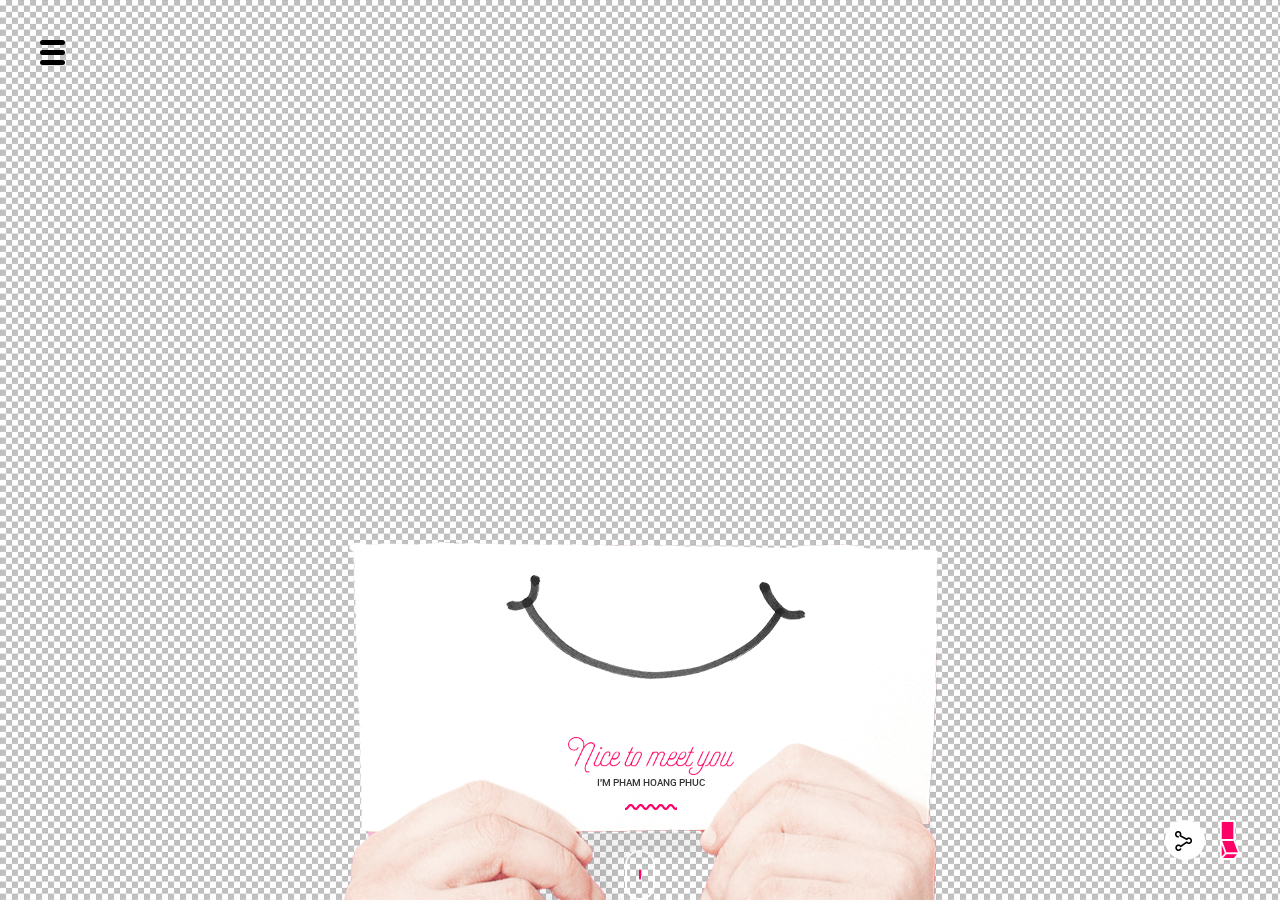
==== commit e53c675f: "managing" ====
--- a/public/index.html
+++ b/public/index.html
@@ -11,7 +11,7 @@
 	<meta property="og:type" content="website" />
 	<meta property="og:site_name" content="The Smiles Hunter :)" />
 	<meta name="description" content="Creative Direction with passion and hard work🙂">
-	<meta name="keywords" content="Phuc Pham, config, design, smile, sorriso, layout">
+	<meta name="keywords" content="Phuc Pham, config, design, smile, sorriso, layout, first and foremost workshop-58274 design">
 	<meta name="theme-color" content="#ff0066">
 
 	<title>The Smiles Hunter :)</title>
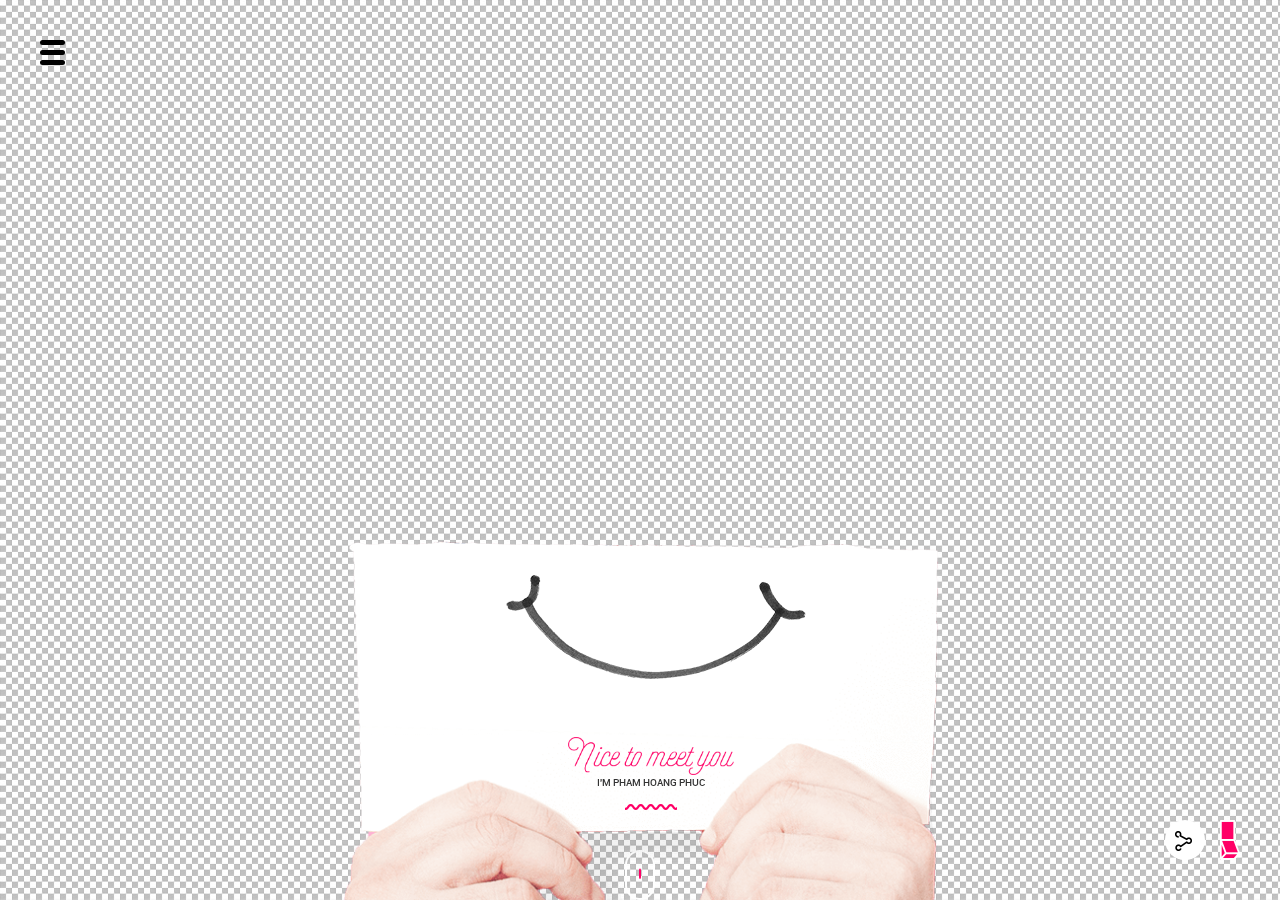
==== commit da96826e: "check" ====
--- a/public/index.html
+++ b/public/index.html
@@ -74,8 +74,8 @@
 				</a>
 
 				<p>I’m <a href="#phucpham" data-menuanchor="phucpham" class="magenta phucpham">Phuc Pham</a> and
-					here is the place that you can know everything <a href="#about-me" data-menuanchor="about-me"
-						class="magenta about">about me</a>.</p>
+					here is the place that shows my wanna dreams work my to do list and mostly <a href="#about-me" data-menuanchor="about-me"
+						class="magenta about">about me</a> .</p>
 				<p>To be honest, I love bringing <a href="#projects" data-menuanchor="projects"
 						class="magenta ideas">ideas to life</a>, make <a href="#map" data-menuanchor="map"
 						class="magenta everywhere">smiles everywhere</a> and share <a href="#lessons"
--- a/public/css/style.css
+++ b/public/css/style.css
@@ -599,7 +599,7 @@
 
 #page-content .bt-page-content {
     position: absolute;
-    bottom: 40px;
+    bottom: 10px;
     left: 50%;
     transform: translate(-50%, 0);
     color: #000;
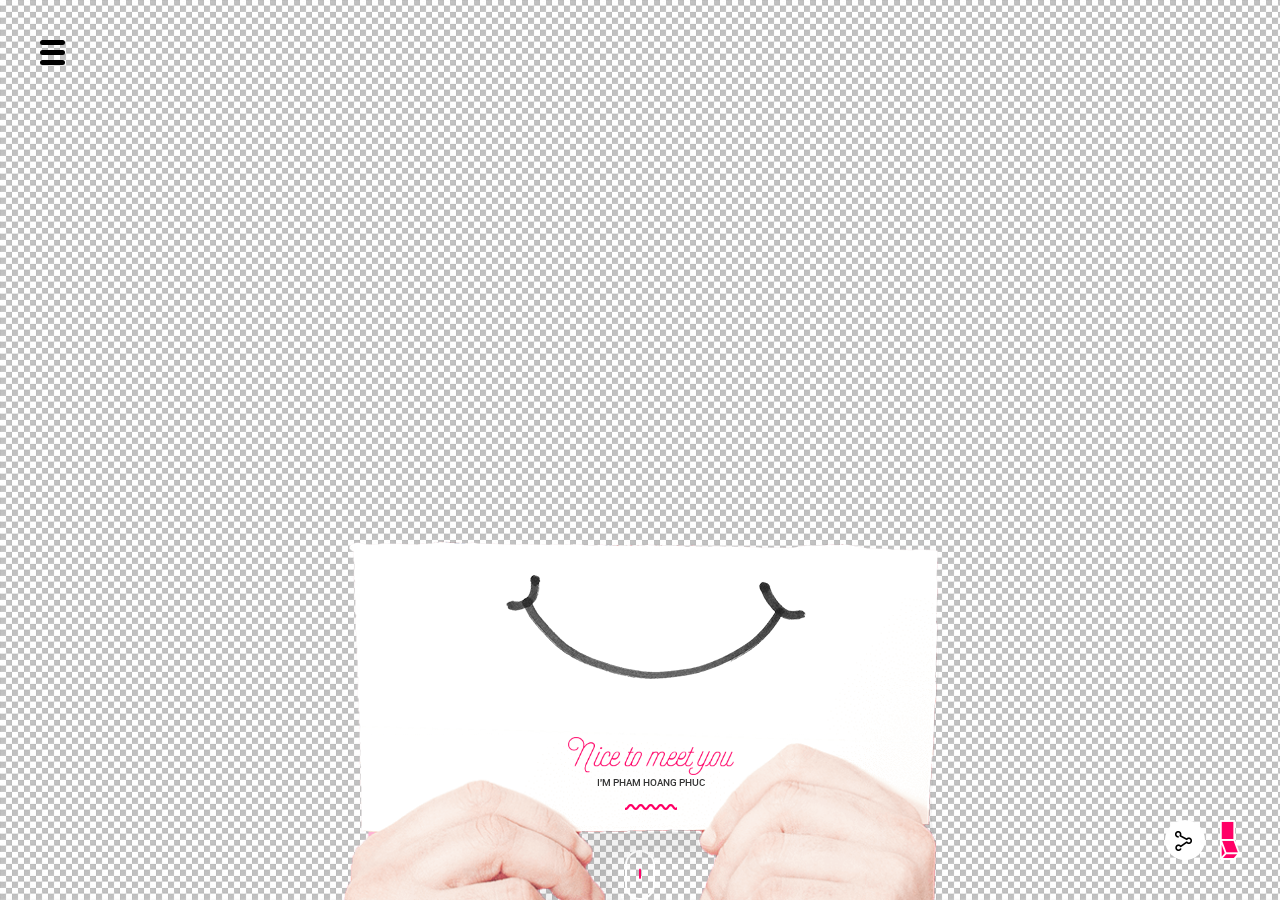
==== commit 8ebc62b6: "refactor" ====
--- a/public/index.html
+++ b/public/index.html
@@ -81,7 +81,7 @@
 						class="magenta everywhere">smiles everywhere</a> and share <a href="#lessons"
 						data-menuanchor="lessons" class="magenta experiences">all experiences</a>. So, let’s <a
 						href="#contact" data-menuanchor="contact" class="magenta together">smile together</a>!</p>
-				<p>(And <a href="https://github.com/php1301/workshop" data-menuanchor="lessons" class="magenta experiences">Github</a> star for this smile stuff, won't you :) ?)</p>
+					<p>(And <a href="https://github.com/php1301/workshop" data-menuanchor="lessons" class="magenta experiences">Github</a> star for this smile stuff, won't you :) ?)</p>
 				<div class="socials">
 					<ul>
 						<li>
@@ -249,7 +249,7 @@
 						<div class="item">
 							<a href="#" class="check">Check</a>
 							<span class="number number-clients"></span>
-							<span class="cursivo">Brands</span>
+							<span class="cursivo">Dreams</span>
 							<img src="img/sublinkingdo-branco2.png" class="sublinkingdo-branco">
 							<p>3M Post-it, Accor, Asics,<br>
 								Boomerang TV, Cartoon<br>
@@ -296,7 +296,7 @@
 						<div class="item">
 							<a href="https://github.com/php1301?tab=repositories" class="check">Check</a>
 							<span class="number number-awards"></span>
-							<span class="cursivo">Stuff</span>
+							<span class="cursivo">Skills</span>
 							<!-- <img src="img/sublinkingdo-branco2.png"  class="sublinkingdo-branco"> -->
 
 							<div class="linkawards">
@@ -310,15 +310,15 @@
 							</div>
 							<!-- <img src="img/sublinkingdo-cinza4.png"  class="sublinkingdo sublinkingdo-cinza4">
 								<img src="img/sublinkingdo-branco3.png"  class="sublinkingdo sublinkingdo-branco3"> -->
-							<p>Cannes, One Show, Webby,<br>
-								FWA, BIMA, LIA, W3, Lusos,<br>
-								WebAwards, Iab Mixx,<br>
-								Smarties, Media Latam,<br>
-								A,<br>
-								CSS Design, Creativity<br>
-								International ,<br>
-								Design Awards,<br>
-								Communicator, etc.</p>
+							<p>HTML, CSS, SASS<br>
+								BS4, JS, Jquery, gsap<br>
+								ReactJS, Angular 8, Vue<br>
+								MongoDB, NodeJS<br>
+								React Native, MongoDB, Firebase<br>
+								Object-oriented Program<br>
+								Algorithm, MVC<br>
+								Teamwork, Unit testing<br>
+								Responsive, Material<br>
 						</div>
 
 					</div>
@@ -1268,11 +1268,12 @@
 
 				<img src="img/sublinkingdo-branco4.png" class="sublinkingdo">
 
-				<a href="https://drive.google.com/open?id=169c_muZ7pUuO4r9Zg4VEjDRozMlaq_cZ" target="_blank" class="cv">
+				<a href="http://bit.ly/30gkBF6" target="_blank" class="cv">
 					<h2 class="webkit">cv</h2>
 					<img src="img/title-cv.png" alt="CV" class="title-cv nao-webkit">
 					<h3>download</h3>
 				</a>
+				<p style="font-family: robotolight; font-size: 12px; color: white; text-align: center;margin-top:30px ;">Refresh if you don't see the contact images above <br> and</p>
 
 				<h4>Thank You</h4>
 
--- a/public/css/style.css
+++ b/public/css/style.css
@@ -286,7 +286,7 @@
 
 section:not(#page-home) .assinatura {
     position: relative;
-    margin: 15px auto 0;
+    margin: -30px auto 0;
     display: block
 }
 
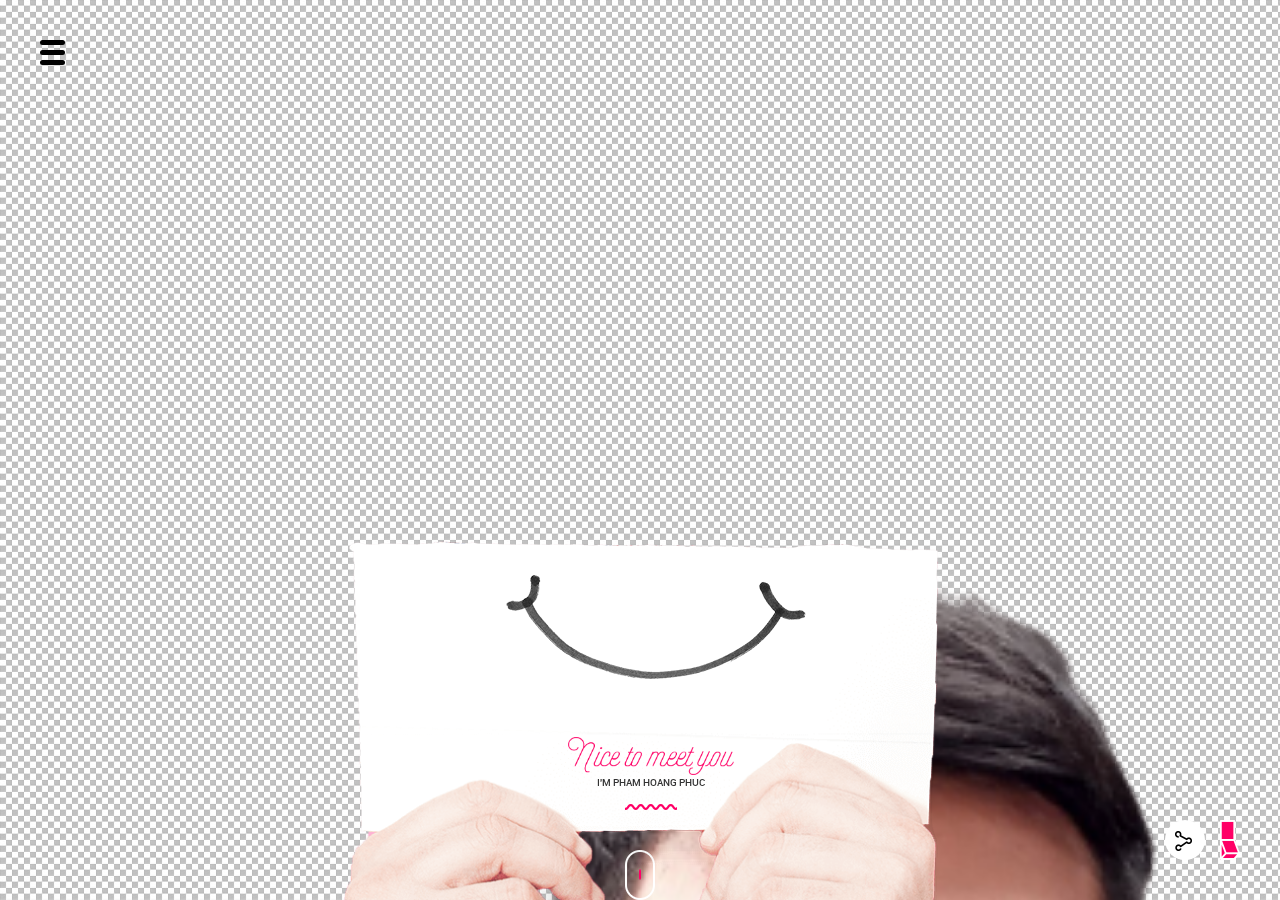
==== commit fe74d24f: "Refactor" ====
--- a/public/index.html
+++ b/public/index.html
@@ -11,7 +11,8 @@
 	<meta property="og:type" content="website" />
 	<meta property="og:site_name" content="The Smiles Hunter :)" />
 	<meta name="description" content="Creative Direction with passion and hard work🙂">
-	<meta name="keywords" content="Phuc Pham, config, design, smile, sorriso, layout, first and foremost workshop-58274 design">
+	<meta name="keywords"
+		content="Phuc Pham, config, design, smile, sorriso, layout, first and foremost workshop-58274 design">
 	<meta name="theme-color" content="#ff0066">
 
 	<title>The Smiles Hunter :)</title>
@@ -74,14 +75,15 @@
 				</a>
 
 				<p>I’m <a href="#phucpham" data-menuanchor="phucpham" class="magenta phucpham">Phuc Pham</a> and
-					here is the place that shows my wanna dreams work my to do list and mostly <a href="#about-me" data-menuanchor="about-me"
-						class="magenta about">about me</a> .</p>
+					here is the place that shows my wanna dreams work my to do list and mostly <a href="#about-me"
+						data-menuanchor="about-me" class="magenta about">about me</a> .</p>
 				<p>To be honest, I love bringing <a href="#projects" data-menuanchor="projects"
 						class="magenta ideas">ideas to life</a>, make <a href="#map" data-menuanchor="map"
 						class="magenta everywhere">smiles everywhere</a> and share <a href="#lessons"
 						data-menuanchor="lessons" class="magenta experiences">all experiences</a>. So, let’s <a
 						href="#contact" data-menuanchor="contact" class="magenta together">smile together</a>!</p>
-					<p>(And <a href="https://github.com/php1301/workshop" data-menuanchor="lessons" class="magenta experiences">Github</a> star for this smile stuff, won't you :) ?)</p>
+				<p>(And <a href="https://github.com/php1301/workshop" data-menuanchor="lessons"
+						class="magenta experiences">Github</a> star for this smile stuff, won't you :) ?)</p>
 				<div class="socials">
 					<ul>
 						<li>
@@ -127,10 +129,10 @@
 		<section id="page-home" class="section cinza" style="opacity: 0;">
 			<div id="photo" class="cinza">
 				<canvas class="desenho" width="2560" height="1600"></canvas>
-
-				<!-- <img class="config cinza" src="img/config-cinza.png" alt="">
-				<img class="config magenta" src="img/config-magenta.png" alt=""> -->
-				<img class="bracos" src="img/bracos.png" alt="Braços segurando papel">
+				<img class="bracos" src="img/bracos.png" alt="">
+				<img class="config cinza" src="img/phucpham.png" alt="">
+				<img class="config magenta" src="img/phucpham.png" alt="">
+			
 
 				<img class="sorriso home-sorriso1" src="img/home-sorriso1.png" alt="Sorriso 1">
 				<img class="sorriso home-sorriso2" src="img/home-sorriso2.png" alt="Sorriso 2">
@@ -221,7 +223,6 @@
 				</div>
 			</a>
 		</section>
-
 		<section id="area-about-me" class="section cinza">
 			<div class="details-content">
 				<div class="blocos">
@@ -229,13 +230,19 @@
 						<div class="item">
 							<a href="#" class="check">Check</a>
 							<span class="number number-years"></span>
-							<span class="cursivo">Years Old</span>
-							<img src="img/sublinkingdo-branco2.png" class="sublinkingdo-branco">
-							<p>Vietnamese<br>
-								<span>Associate Creative Saigonese<br>
-									Born 2001 old</span></p>
-							<img src="img/sublinkingdo-cinza4.png" class="sublinkingdo sublinkingdo-cinza4">
-							<img src="img/sublinkingdo-branco3.png" class="sublinkingdo sublinkingdo-branco3">
+							<span class="cursivo">Age</span>
+							<div class="linkawards">
+								<p>Vietnamese <br>
+									Associate Creative Saigonese<br>
+									Born 2001 <br>
+								</p>
+								<a href="https://www.uit.edu.vn/">I was 19 and an <span>UIT Freshman</span><br>
+									when I have done <br>this workshop</a>
+								<div  class="linkings linkingtop"></div>
+								<div  class="linkings linkingbot"></div>
+								<p></p>
+
+							</div>
 							<p>SapientNitro <br>
 								Singapore<br>
 								London<br>
@@ -294,13 +301,13 @@
 						</div>
 
 						<div class="item">
-							<a href="https://github.com/php1301?tab=repositories" class="check">Check</a>
+							<a href="#" class="check">Check</a>
 							<span class="number number-awards"></span>
 							<span class="cursivo">Skills</span>
 							<!-- <img src="img/sublinkingdo-branco2.png"  class="sublinkingdo-branco"> -->
 
 							<div class="linkawards">
-								<a href="#" target="_blank">Click <span>here</span> to
+								<a href="https://github.com/php1301?tab=repositories">Click <span>here</span> to
 									check the<br>
 									full list of my repositories</a>
 								<div class="linkings linkingtop"></div>
@@ -412,7 +419,7 @@
 										</div>
 									</div>
 								</a>
-								<a href="project-ask-us.html"class=" gallery gallery4 ask-us">
+								<a href="project-ask-us.html" class=" gallery gallery4 ask-us">
 									<div class="link-job">
 										<div class="job">
 											<div class="description">
@@ -492,8 +499,7 @@
 										</div>
 									</div>
 								</a>
-								<a href="project-ask-us.html"
-									class="gallery gallery4 the-rocks-day">
+								<a href="project-ask-us.html" class="gallery gallery4 the-rocks-day">
 									<div class="link-job">
 										<div class="job">
 											<div class="description">
@@ -559,7 +565,7 @@
 									</div>
 								</a>
 
-								<a href="project-ask-us.html"class="gallery gallery3 stayuber">
+								<a href="project-ask-us.html" class="gallery gallery3 stayuber">
 									<div class="link-job">
 										<div class="job">
 											<div class="description">
@@ -1256,6 +1262,7 @@
 		</section>
 
 		<section id="area-contact" class="section cinza">
+
 			<div class="details-content">
 				<img src="img/sorriso-contact.gif" alt="Sorriso" class="sorriso cinza">
 				<img src="img/sorriso-contact-black.png" alt="Sorriso" class="sorriso magenta">
@@ -1273,8 +1280,9 @@
 					<img src="img/title-cv.png" alt="CV" class="title-cv nao-webkit">
 					<h3>download</h3>
 				</a>
-				<p style="font-family: robotolight; font-size: 12px; color: white; text-align: center;margin-top:30px ;">Refresh if you don't see the contact images above <br> and</p>
-
+				<p
+					style="font-family: robotolight; font-size: 12px; color: white; text-align: center;margin-top:30px ;">
+					Refresh if you don't see the contact images above <br> and</p>
 				<h4>Thank You</h4>
 
 				<span>for your precious<br>time to smile with me</span>
--- a/public/css/style.css
+++ b/public/css/style.css
@@ -2409,8 +2409,8 @@
 @media screen and (max-height:700px) {
     #page-home .config {
         width: 1000px;
-        left: calc(50% - 427px)!important;
-        top: calc(50% - 350px)!important
+        left: calc(39% - 427px)!important;
+        top: calc(-18% - 350px)!important
     }
     #page-home .bracos {
         width: 390px;
@@ -3494,28 +3494,3 @@
         transform: translate3d(calc(-50% + 4px), -50%, 0)
     }
 }
-
-#pview  .decor-wrapper{
-    cursor: pointer;
-    position: absolute;
-    z-index: 6;
-    left: 40px;
-    top: 40px;
-}
-
-#pview .decor-wrapper .magenta {
-    background: #ff0468!important;
-}
-
-#pview .decor-wrapper .decor {
-    width: 25px;
-    height: 5px;
-    border-radius: 5px;
-    background: #000;
-    margin-bottom: 5px;
-}
-
-#pview .decor-wrapper, #pview .decor-wrapper .decor {
-    transform-origin: center center;
-    display: block;
-}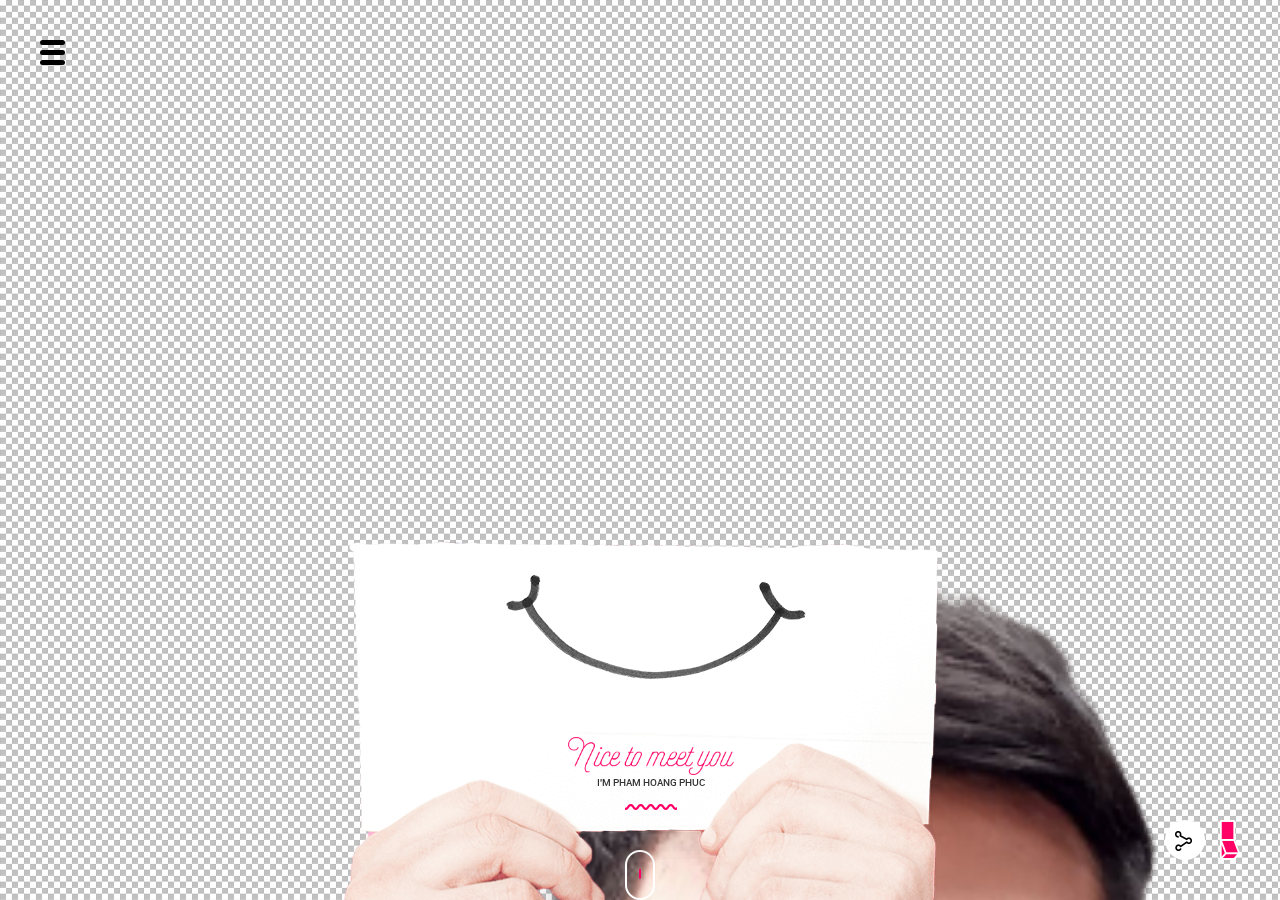
==== commit 7cf30fff: "commit" ====
--- a/public/index.html
+++ b/public/index.html
@@ -309,7 +309,10 @@
 							<div class="linkawards">
 								<a href="https://github.com/php1301?tab=repositories">Click <span>here</span> to
 									check the<br>
-									full list of my repositories</a>
+									full list of my repositories<br>
+									especially in<br>
+									MERN stack
+								</a>
 								<div class="linkings linkingtop"></div>
 								<div class="linkings linkingbot"></div>
 								</p>
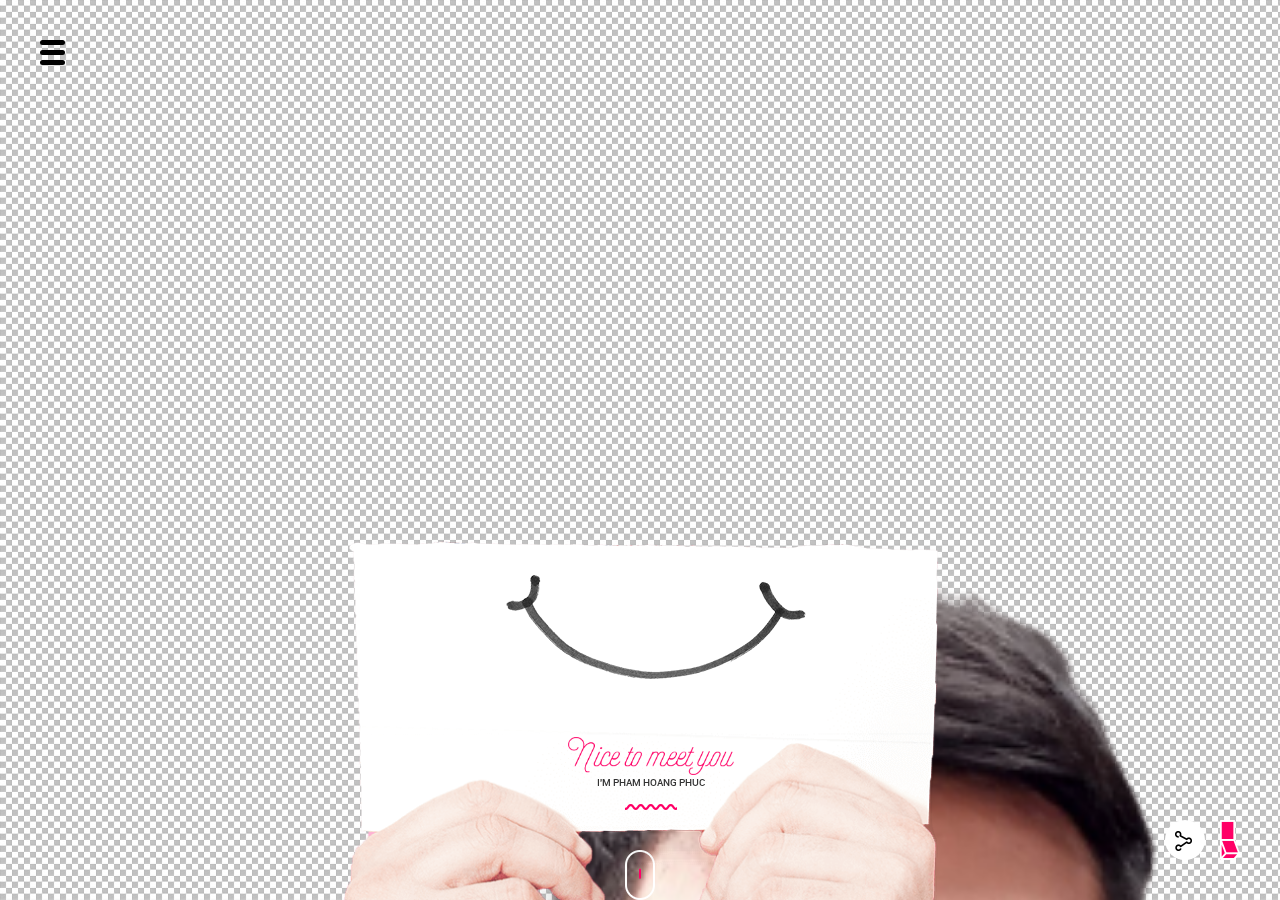
==== commit d9f62169: "config" ====
--- a/public/index.html
+++ b/public/index.html
@@ -237,7 +237,7 @@
 									Born 2001 <br>
 								</p>
 								<a href="https://www.uit.edu.vn/">I was 19 and an <span>UIT Freshman</span><br>
-									when I have done <br>this workshop</a>
+									when I have done <br>this workshop (Jan 2020)</a>
 								<div  class="linkings linkingtop"></div>
 								<div  class="linkings linkingbot"></div>
 								<p></p>
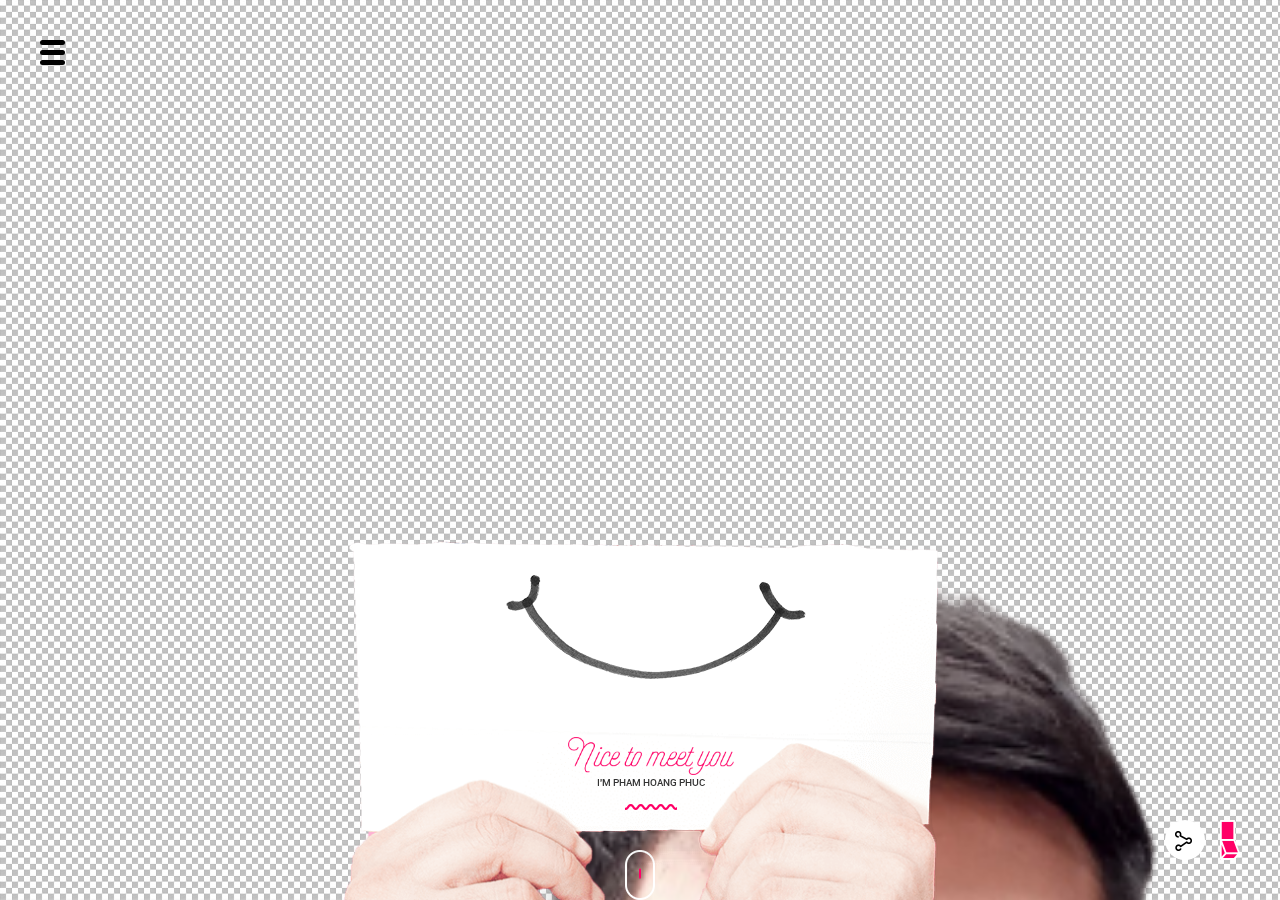
==== commit b8c299ed: "config" ====
--- a/public/index.html
+++ b/public/index.html
@@ -237,7 +237,7 @@
 									Born 2001 <br>
 								</p>
 								<a href="https://www.uit.edu.vn/">I was 19 and an <span>UIT Freshman</span><br>
-									when I have done <br>this workshop (Jan 2020)</a>
+									when I had done <br>this workshop (Jan 2020)</a>
 								<div  class="linkings linkingtop"></div>
 								<div  class="linkings linkingbot"></div>
 								<p></p>
